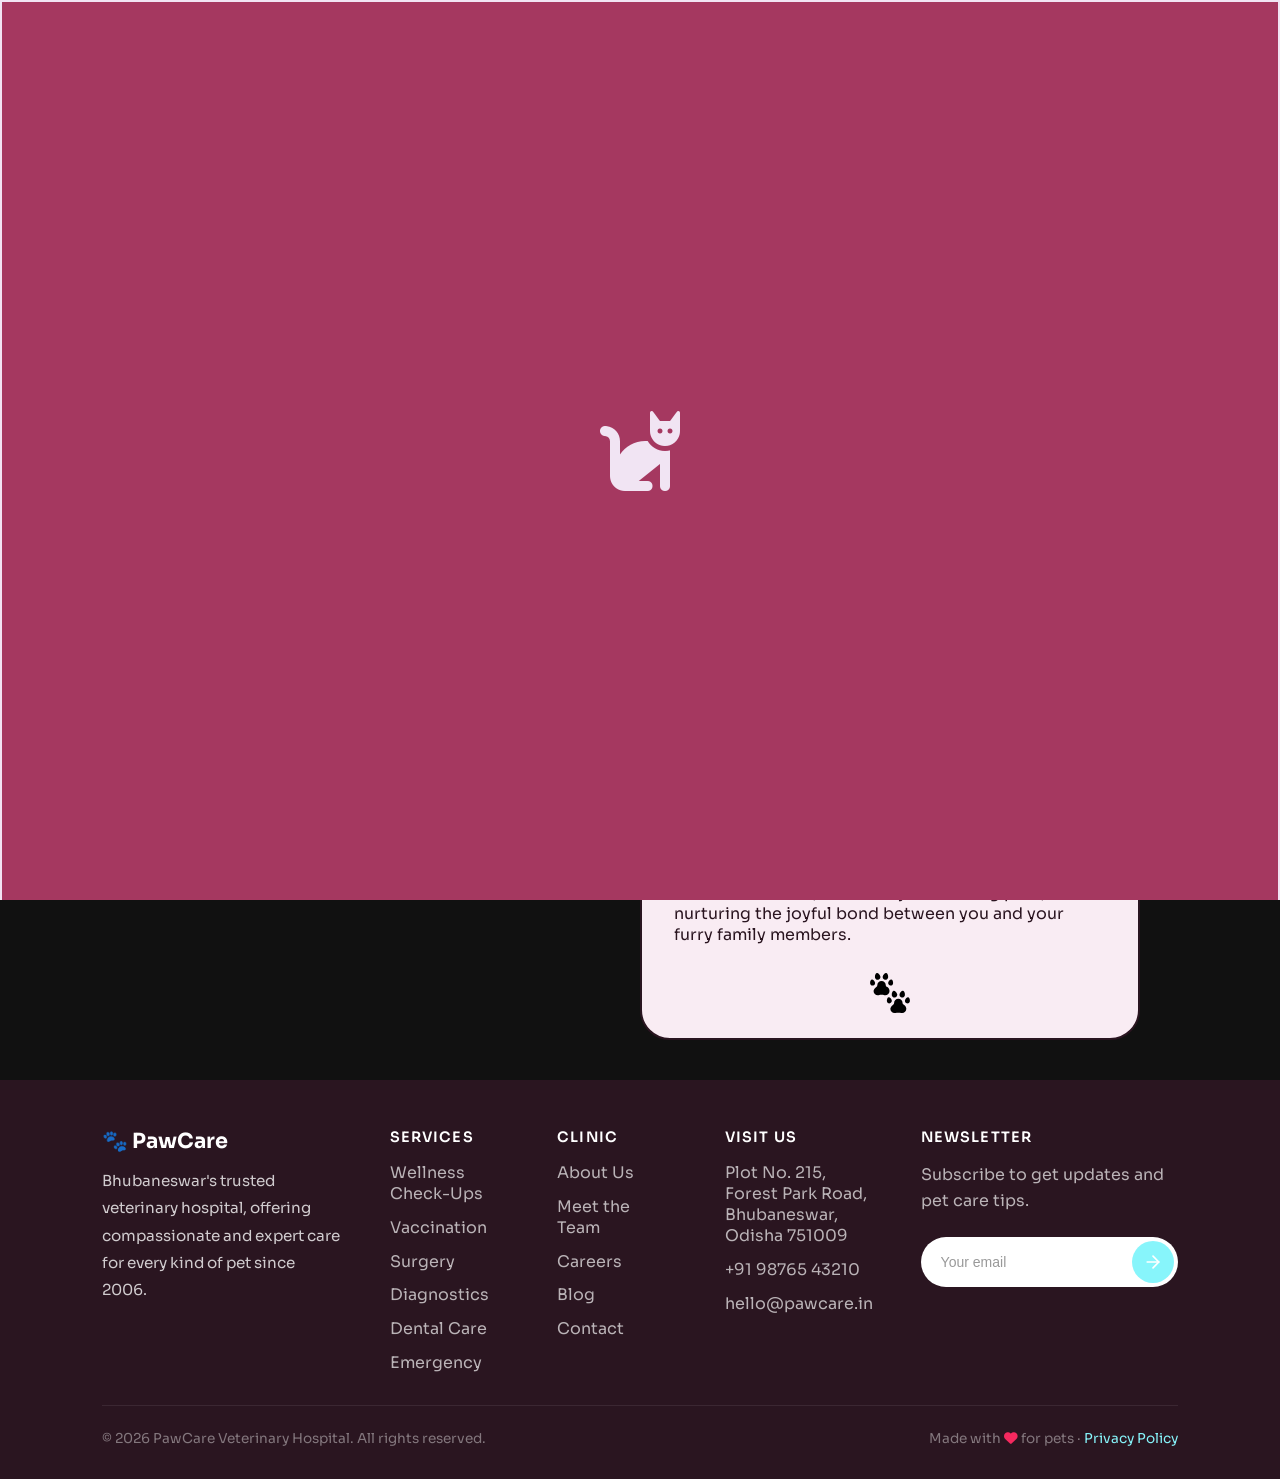
==== about.html @ dc195659 "Merge branch 'main' of https://github.com/Saswatee19/petCare" ====
<!DOCTYPE html>
<html lang="en">
<head>
    <meta charset="UTF-8">
    <meta name="viewport" content="width=device-width, initial-scale=1.0">
    <link rel="preconnect" href="https://fonts.googleapis.com">
    <link rel="icon" href="./images/pawCareLogo2.png">
    <link rel="preconnect" href="https://fonts.gstatic.com" crossorigin>
    <link href="https://fonts.googleapis.com/css2?family=Playwrite+GB+J+Guides:ital@0;1&family=Sora:wght@100..800&display=swap" rel="stylesheet">
    <link rel="stylesheet" href="https://fonts.googleapis.com/css2?family=Material+Symbols+Outlined:opsz,wght,FILL,GRAD@24,400,0,0&icon_names=list_arrow" />
    <link rel="stylesheet" href="https://fonts.googleapis.com/css2?family=Material+Symbols+Outlined:opsz,wght,FILL,GRAD@24,400,0,0&icon_names=close_small" />
    <link rel="stylesheet" href="https://fonts.googleapis.com/css2?family=Material+Symbols+Outlined:opsz,wght,FILL,GRAD@48,400,0,0&icon_names=stethoscope" />
    <link rel="stylesheet" href="https://cdnjs.cloudflare.com/ajax/libs/font-awesome/6.5.1/css/all.min.css">
    
    <title>About Us</title>
    <link rel="stylesheet" href="about.css">
</head>
<body>
    <!-- preloader -->

    <div class="preloader">
       <div class="bird"><i class="fa-solid fa-dove fa-5x fa-beat" style="color: rgb(241, 228, 243)"></i></div>
       <div class="dog"><i class="fa-solid fa-dog fa-5x fa-beat" style="color: rgb(241, 228, 243);"></i></div>
       <div class="cat"><i class="fa-solid fa-cat fa-5x fa-beat" style="color: rgb(241, 228, 243);"></i></div>
    </div>
    
	<div class="all">

		<!-- navbar -->
		 <div class="nav" style="background-color: black;">
           <header class="navbar">
        <a href="index.html" class="logo">
            <?xml version="1.0" encoding="iso-8859-1"?>
            <svg class="logo-icon" height="40px" width="40px" version="1.1" id="Layer_1" xmlns="http://www.w3.org/2000/svg" xmlns:xlink="http://www.w3.org/1999/xlink" 
                viewBox="0 0 512 512" xml:space="preserve">
                <g>
                    <g>
                        <path d="M217.592,177.33c-9.281-4.843-15.688-11.31-15.542-21.778c0-29.971-24.296-54.267-54.267-54.267
                            s-54.267,24.297-54.267,54.267c0.297,10.065-4.255,17.641-12.911,22.785c-20.12,11.958-35.002,41.52-35.002,51.807
                            c0,29.971,24.296,54.267,54.267,54.267c3.697,0,7.307-0.37,10.796-1.074c24.648-4.978,49.649-4.931,74.303,0.015
                            c3.467,0.695,7.054,1.061,10.726,1.061c29.971,0,54.268-24.296,54.268-54.267C249.964,213.29,237.001,187.458,217.592,177.33z"/>
                    </g>
                </g>
                <g>
                    <g>
                        <path d="M209.187,0.451c-18.792-4.414-41.67,24.543-46.084,43.337c-4.415,18.791,7.24,37.605,26.034,42.019
                            c18.792,4.414,37.606-7.241,42.02-26.034C235.571,40.981,227.979,4.866,209.187,0.451z"/>
                    </g>
                </g>
                <g>
                    <g>
                        <path d="M274.937,83.318c-17.01-3.996-37.717,22.216-41.713,39.225c-3.996,17.01,6.555,34.038,23.565,38.034
                            c17.01,3.996,34.038-6.555,38.034-23.565C298.819,120.002,291.947,87.313,274.937,83.318z"/>
                    </g>
                </g>
                <g>
                    <g>
                        <path d="M132.476,43.787c-4.413-18.792-27.291-47.75-46.083-43.336C67.6,4.866,60.008,40.98,64.422,59.772
                            c4.414,18.793,23.228,30.449,42.02,26.035C125.234,81.393,136.89,62.58,132.476,43.787z"/>
                    </g>
                </g>
                <g>
                    <g>
                        <path d="M63.819,122.543c-3.996-17.01-24.702-43.221-41.713-39.225C5.096,87.314-1.775,120.002,2.22,137.013
                            c3.996,17.01,21.024,27.56,38.034,23.565C57.265,156.582,67.814,139.554,63.819,122.543z"/>
                    </g>
                </g>
                <g>
                    <g>
                        <path d="M432.548,404.918c-9.281-4.843-15.688-11.31-15.542-21.778c0-29.971-24.296-54.267-54.267-54.267
                            s-54.267,24.296-54.267,54.267c0.297,10.065-4.255,17.641-12.911,22.785c-20.12,11.958-35.002,41.52-35.002,51.807
                            c0,29.971,24.296,54.267,54.267,54.267c3.697,0,7.307-0.37,10.796-1.074c24.648-4.978,49.649-4.931,74.303,0.015
                            c3.467,0.695,7.054,1.061,10.726,1.061c29.971,0,54.267-24.296,54.267-54.267C464.92,440.878,451.957,415.046,432.548,404.918z"/>
                    </g>
                </g>
                <g>
                    <g>
                        <path d="M424.143,228.039c-18.792-4.414-41.67,24.543-46.084,43.337c-4.414,18.791,7.242,37.605,26.034,42.019
                            c18.792,4.414,37.606-7.241,42.02-26.034C450.527,268.568,442.935,232.453,424.143,228.039z"/>
                    </g>
                </g>
                <g>
                    <g>
                        <path d="M489.893,310.906c-17.01-3.996-37.717,22.216-41.713,39.225c-3.996,17.009,6.555,34.038,23.565,38.034
                            c17.01,3.996,34.038-6.555,38.034-23.565C513.775,347.59,506.903,314.901,489.893,310.906z"/>
                    </g>
                </g>
                <g>
                    <g>
                        <path d="M347.433,271.374c-4.414-18.792-27.291-47.751-46.084-43.336c-18.792,4.415-26.384,40.53-21.97,59.323
                            c4.414,18.792,23.227,30.448,42.02,26.034C340.191,308.979,351.847,290.167,347.433,271.374z"/>
                    </g>
                </g>
                <g>
                    <g>
                        <path d="M278.775,350.131c-3.996-17.01-24.703-43.221-41.713-39.225c-17.01,3.996-23.882,36.684-19.887,53.694
                            c3.995,17.01,21.024,27.56,38.034,23.565C272.221,384.169,282.77,367.141,278.775,350.131z"/>
                    </g>
                </g>
            </svg>
             <div class="logo-text">PawCare</div>

        </a>
           
             
        <div class="navright">
            <a href="index.html" class="del"><span><i class="fa-solid fa-paw fa-flip" style="color: rgb(91, 0, 24);"></i></span>Home</a>
            <a href="services.html" class="del"><span><i class="fa-solid fa-paw fa-flip" style="color: rgb(91, 0, 24);"></i></span>Services</a>
            <a href="about.html" class="del"><span><i class="fa-solid fa-paw fa-flip" style="color: rgb(91, 0, 24);"></i></span>About Us</a>
            <a href="ourvets.html" class="del"><span><i class="fa-solid fa-paw fa-flip" style="color: rgb(91, 0, 24);"></i></span>Our Vets</a>
            <a href="contact.html" class="del"><span><i class="fa-solid fa-paw fa-flip" style="color: rgb(91, 0, 24);"></i></span>Contact Us</a>
        </div>

        <div class="hamburger">

            <div class="hamburger-text">
                <div class="close-icon"><i class="fa-solid fa-xmark" style="color: rgb(33, 2, 2);"></i></div>
                <a href="index" class="side"><i class="fa-solid fa-paw" style="color: rgb(33, 2, 2);"></i> Home</a>
                <div class="side"><i class="fa-solid fa-paw" style="color: rgb(33, 2, 2);"></i> Services</div>
                <a href="about.html" class="side"><i class="fa-solid fa-paw" style="color: rgb(33, 2, 2);"></i> About Us</a>
                <div class="side"><i class="fa-solid fa-paw" style="color: rgb(33, 2, 2);"></i> Our Vets</div>
                <a href="contact.html" class="side"><i class="fa-solid fa-paw" style="color: rgb(33, 2, 2);"></i> Contact Us</a>
            </div>
            
            <div class="hamburger-icon">
                 <i class="fa-solid fa-bars-staggered fa-2x" style="color: rgb(33, 2, 2);"></i>
            </div>
        </div>

		 </div>
      
		<!-- text part - about and grid part -->
     <div class="card">
		<div class="about">
        <h1>About Us</h1>
        <p>Since 2006,<b>PawCare</b> Veterinary Hospital has been Bhubaneswar’s trusted partner in pet wellness, dedicated to delivering compassionate, expert care for every stage of your pet's life. We believe that every tail-wag and purr matters, which is why our team of over 50 expert doctors treats your beloved companions exactly how you would—with infinite patience, love, and professional expertise.</p> <br>
        <p> Having successfully treated more than 1,500 pets across our 10+ state-of-the-art care centers, we offer a comprehensive range of services from routine wellness check-ups and vaccinations to specialized surgery, diagnostics, and emergency care. At PawCare, we aren't just treating pets; we are nurturing the joyful bond between you and your furry family members.</p>
        <div class="logo">
                 <?xml version="1.0" encoding="iso-8859-1"?>
<!-- Uploaded to: SVG Repo, www.svgrepo.com, Generator: SVG Repo Mixer Tools -->
<svg class="logo-icon" height="40px" width="40px" version="1.1" id="Layer_1" xmlns="http://www.w3.org/2000/svg" xmlns:xlink="http://www.w3.org/1999/xlink" 
	 viewBox="0 0 512 512" xml:space="preserve">
<g>
	<g>
		<path d="M217.592,177.33c-9.281-4.843-15.688-11.31-15.542-21.778c0-29.971-24.296-54.267-54.267-54.267
			s-54.267,24.297-54.267,54.267c0.297,10.065-4.255,17.641-12.911,22.785c-20.12,11.958-35.002,41.52-35.002,51.807
			c0,29.971,24.296,54.267,54.267,54.267c3.697,0,7.307-0.37,10.796-1.074c24.648-4.978,49.649-4.931,74.303,0.015
			c3.467,0.695,7.054,1.061,10.726,1.061c29.971,0,54.268-24.296,54.268-54.267C249.964,213.29,237.001,187.458,217.592,177.33z"/>
	</g>
</g>
<g>
	<g>
		<path d="M209.187,0.451c-18.792-4.414-41.67,24.543-46.084,43.337c-4.415,18.791,7.24,37.605,26.034,42.019
			c18.792,4.414,37.606-7.241,42.02-26.034C235.571,40.981,227.979,4.866,209.187,0.451z"/>
	</g>
</g>
<g>
	<g>
		<path d="M274.937,83.318c-17.01-3.996-37.717,22.216-41.713,39.225c-3.996,17.01,6.555,34.038,23.565,38.034
			c17.01,3.996,34.038-6.555,38.034-23.565C298.819,120.002,291.947,87.313,274.937,83.318z"/>
	</g>
</g>
<g>
	<g>
		<path d="M132.476,43.787c-4.413-18.792-27.291-47.75-46.083-43.336C67.6,4.866,60.008,40.98,64.422,59.772
			c4.414,18.793,23.228,30.449,42.02,26.035C125.234,81.393,136.89,62.58,132.476,43.787z"/>
	</g>
</g>
<g>
	<g>
		<path d="M63.819,122.543c-3.996-17.01-24.702-43.221-41.713-39.225C5.096,87.314-1.775,120.002,2.22,137.013
			c3.996,17.01,21.024,27.56,38.034,23.565C57.265,156.582,67.814,139.554,63.819,122.543z"/>
	</g>
</g>
<g>
	<g>
		<path d="M432.548,404.918c-9.281-4.843-15.688-11.31-15.542-21.778c0-29.971-24.296-54.267-54.267-54.267
			s-54.267,24.296-54.267,54.267c0.297,10.065-4.255,17.641-12.911,22.785c-20.12,11.958-35.002,41.52-35.002,51.807
			c0,29.971,24.296,54.267,54.267,54.267c3.697,0,7.307-0.37,10.796-1.074c24.648-4.978,49.649-4.931,74.303,0.015
			c3.467,0.695,7.054,1.061,10.726,1.061c29.971,0,54.267-24.296,54.267-54.267C464.92,440.878,451.957,415.046,432.548,404.918z"/>
	</g>
</g>
<g>
	<g>
		<path d="M424.143,228.039c-18.792-4.414-41.67,24.543-46.084,43.337c-4.414,18.791,7.242,37.605,26.034,42.019
			c18.792,4.414,37.606-7.241,42.02-26.034C450.527,268.568,442.935,232.453,424.143,228.039z"/>
	</g>
</g>
<g>
	<g>
		<path d="M489.893,310.906c-17.01-3.996-37.717,22.216-41.713,39.225c-3.996,17.009,6.555,34.038,23.565,38.034
			c17.01,3.996,34.038-6.555,38.034-23.565C513.775,347.59,506.903,314.901,489.893,310.906z"/>
	</g>
</g>
<g>
	<g>
		<path d="M347.433,271.374c-4.414-18.792-27.291-47.751-46.084-43.336c-18.792,4.415-26.384,40.53-21.97,59.323
			c4.414,18.792,23.227,30.448,42.02,26.034C340.191,308.979,351.847,290.167,347.433,271.374z"/>
	</g>
</g>
<g>
	<g>
		<path d="M278.775,350.131c-3.996-17.01-24.703-43.221-41.713-39.225c-17.01,3.996-23.882,36.684-19.887,53.694
			c3.995,17.01,21.024,27.56,38.034,23.565C272.221,384.169,282.77,367.141,278.775,350.131z"/>
	</g>
</g>
</svg>

            </div>
    </div>
	 </div>
		

    <div class="grid-container">
        <div class="grid-item"><img src="https://encrypted-tbn0.gstatic.com/images?q=tbn:ANd9GcSlwxf-Kb0gik-IFAF2i6Zf_l-bsos48QqzjqKiqGSUmsD19_3lg0eUJig&s=10" alt="Image 1"></div>
        <div class="grid-item"><img src="https://encrypted-tbn0.gstatic.com/images?q=tbn:ANd9GcSEzoB96S3blE276BH3wgVrwX3KOVw5rsVxa4vRmHPYmSGh-A_3EI1c064t&s=10" alt="Image 2"></div>
        <div class="grid-item"><img src="https://encrypted-tbn0.gstatic.com/images?q=tbn:ANd9GcQakfnQV_IwFn7kFNp6Virpm59JkhkEerf5E3Z88-HgorO9OEVnX5Y47PY&s" alt="Image 3"></div>
        <div class="grid-item"><img src="https://encrypted-tbn0.gstatic.com/images?q=tbn:ANd9GcTWj1ajQdBedzuD7MSljkbXgYe-5SQtiVPEO4sRjATkpw&s=10" alt="Image 4"></div>
        <div class="grid-item"><img src="https://encrypted-tbn0.gstatic.com/images?q=tbn:ANd9GcT8y6uRc7333ekMHCSHZwBtJbHwR9xBv-QgXch4GRp1aA&s=10" alt="Image 5"></div>
        <div class="grid-item"><img src="https://images.unsplash.com/photo-1598628461950-268968751a2e?w=600&auto=format&fit=crop&q=60&ixlib=rb-4.1.0&ixid=M3wxMjA3fDB8MHxzZWFyY2h8MTR8fHBldCUyMHRveXN8ZW58MHx8MHx8fDA%3D" alt="Image 6"></div>
        <div class="grid-item"><img src="https://plus.unsplash.com/premium_photo-1661962620229-614e281fe009?w=600&auto=format&fit=crop&q=60&ixlib=rb-4.1.0&ixid=M3wxMjA3fDB8MHxzZWFyY2h8MTN8fHBldCUyMGNhcmV8ZW58MHx8MHx8fDA%3D" alt="Image 7"></div>
        <div class="grid-item"><img src="https://images.unsplash.com/photo-1733783489145-f3d3ee7a9ccf?w=600&auto=format&fit=crop&q=60&ixlib=rb-4.1.0&ixid=M3wxMjA3fDB8MHxzZWFyY2h8MTB8fHZldHxlbnwwfHwwfHx8MA%3D%3D" alt="Image 8"></div>
        <div class="grid-item"><img src="https://images.unsplash.com/photo-1599443015574-be5fe8a05783?w=600&auto=format&fit=crop&q=60&ixlib=rb-4.1.0&ixid=M3wxMjA3fDB8MHxzZWFyY2h8MTR8fHZldHxlbnwwfHwwfHx8MA%3D%3D" alt="Image 1"></div>
        <div class="grid-item"><img src="https://images.unsplash.com/photo-1415369629372-26f2fe60c467?w=600&auto=format&fit=crop&q=60&ixlib=rb-4.1.0&ixid=M3wxMjA3fDB8MHxzZWFyY2h8MjB8fHZldHxlbnwwfHwwfHx8MA%3D%3D" alt="Image 2"></div>
        <div class="grid-item"><img src="https://images.unsplash.com/photo-1551076805-e1869033e561?w=600&auto=format&fit=crop&q=60&ixlib=rb-4.1.0&ixid=M3wxMjA3fDB8MHxzZWFyY2h8M3x8dmV0JTIwY2xpbmljfGVufDB8fDB8fHww" alt="Image 3"></div>
        <div class="grid-item"><img src="https://images.unsplash.com/photo-1580281780460-82d277b0e3f8?w=600&auto=format&fit=crop&q=60&ixlib=rb-4.1.0&ixid=M3wxMjA3fDB8MHxzZWFyY2h8MTB8fHZldCUyMGNsaW5pY3xlbnwwfHwwfHx8MA%3D%3D" alt="Image 4"></div>
        <div class="grid-item"><img src="https://images.unsplash.com/photo-1638202993928-7267aad84c31?w=600&auto=format&fit=crop&q=60&ixlib=rb-4.1.0&ixid=M3wxMjA3fDB8MHxzZWFyY2h8Nnx8Y2xpbmljfGVufDB8fDB8fHww" alt="Image 5"></div>
        <div class="grid-item"><img src="https://images.unsplash.com/photo-1568640347023-a616a30bc3bd?w=600&auto=format&fit=crop&q=60&ixlib=rb-4.1.0&ixid=M3wxMjA3fDB8MHxzZWFyY2h8Mnx8cGV0JTIwZm9vZHxlbnwwfHwwfHx8MA%3D%3D" alt="Image 6"></div>
        <div class="grid-item"><img src="https://plus.unsplash.com/premium_photo-1663012822996-ba7e04f3627a?w=600&auto=format&fit=crop&q=60&ixlib=rb-4.1.0&ixid=M3wxMjA3fDB8MHxzZWFyY2h8MXx8cGV0JTIwZ3Jvb21pbmd8ZW58MHx8MHx8fDA%3D" alt="Image 7"></div>
        <div class="grid-item"><img src="https://images.unsplash.com/photo-1625321171045-1fea4ac688e9?w=600&auto=format&fit=crop&q=60&ixlib=rb-4.1.0&ixid=M3wxMjA3fDB8MHxzZWFyY2h8MTR8fHBldCUyMGdyb29taW5nfGVufDB8fDB8fHww" alt="Image 8"></div>
        <div class="grid-item"><img src="https://plus.unsplash.com/premium_photo-1661580574627-9211124e5c3f?w=600&auto=format&fit=crop&q=60&ixlib=rb-4.1.0&ixid=M3wxMjA3fDB8MHxzZWFyY2h8OXx8bWVkaWNhbCUyMGNsaW5pY3xlbnwwfHwwfHx8MA%3D%3D" alt="Image 1"></div>
        <div class="grid-item"><img src="https://images.unsplash.com/photo-1549297161-14f79605a74c?w=600&auto=format&fit=crop&q=60&ixlib=rb-4.1.0&ixid=M3wxMjA3fDB8MHxzZWFyY2h8Nnx8cGV0JTIwdG95c3xlbnwwfHwwfHx8MA%3D%3D" alt="Image 2"></div>
        <div class="grid-item"><img src="https://media.istockphoto.com/id/1297804383/photo/yorkshire-terrier-with-cucumbers-on-her-eyes-at-grooming-salon-spa.webp?a=1&b=1&s=612x612&w=0&k=20&c=Hju8mStzHAqJ65il-Epq-1AK0br7QaGRe1XjQuTv4PU=" alt="Image 3"></div>
        <div class="grid-item"><img src="https://plus.unsplash.com/premium_photo-1681843126728-04eab730febe?w=600&auto=format&fit=crop&q=60&ixlib=rb-4.1.0&ixid=M3wxMjA3fDB8MHxzZWFyY2h8MTN8fG1lZGljYWwlMjBjbGluaWN8ZW58MHx8MHx8fDA%3D" alt="Image 4"></div>
    </div>
		
	<!--footer-->

    <footer style="background-color: #2a1520;">
        <div class="footer-grid">
            <div class="footer-brand">
                <a href="#" class="footer-logo">🐾 PawCare</a>
                <p>Bhubaneswar's trusted veterinary hospital, offering compassionate and expert care for every kind of pet since 2006.</p>
            </div>
            <div class="footer-col">
                <h4>Services</h4>
                <ul>
                    <li><a href="services.html#wellness">Wellness Check-Ups</a></li>
                    <li><a href="services.html#vaccination">Vaccination</a></li>
                    <li><a href="services.html#surgery">Surgery</a></li>
                    <li><a href="services.html#diagnostics">Diagnostics</a></li>
                    <li><a href="services.html#dental">Dental Care</a></li>
                    <li><a href="services.html#emergency">Emergency</a></li>
                </ul>
            </div>
            <div class="footer-col">
                <h4>Clinic</h4>
                <ul>
                    <li><a href="about.html">About Us</a></li>
                    <li><a href="#">Meet the Team</a></li>
                    <li><a href="#">Careers</a></li>
                    <li><a href="#">Blog</a></li>
                    <li><a href="contact.html">Contact</a></li>
                </ul>
            </div>
            <div class="footer-col">
                <h4>Visit Us</h4>
                <ul>
                    <li><a href="#">Plot No. 215, Forest Park Road, Bhubaneswar, Odisha 751009</a></li>
                    <li><a href="tel:+919876543210">+91 98765 43210</a></li>
                    <li><a href="mailto:hello@pawcare.in">hello@pawcare.in</a></li>
                </ul>
            </div>
            <div class="footer-newsletter">
                <h4>NEWSLETTER</h4>
                <p class="newsletter-desc">Subscribe to get updates and<br>pet care tips.</p>
  
                <form class="newsletter-form" action="#" method="POST">
                    <input type="email" class="newsletter-input" placeholder="Your email" required>
                    <button type="submit" class="newsletter-btn" aria-label="Subscribe">
                        <svg width="20" height="20" viewBox="0 0 24 24" fill="none" stroke="currentColor" stroke-width="2" stroke-linecap="round" stroke-linejoin="round">
                            <line x1="5" y1="12" x2="19" y2="12"></line>
                            <polyline points="12 5 19 12 12 19"></polyline>
                        </svg>
                    </button>
                </form>
            </div>
        </div>
        <div class="footer-bottom">
            <span>© 2026 PawCare Veterinary Hospital. All rights reserved.</span>
            <span>Made with <i class="fa-solid fa-heart fa-beat" style="color: rgb(245, 41, 95);"></i> for pets · <a href="#">Privacy Policy</a></span>
        </div>
    </footer>
	</div>



    
    
 <script src="script.js"></script>
</body>
</html>
---- about.css ----
* {
    box-sizing: border-box;
    margin: 0;
    padding: 0;
  }
        
body, html {
    font-family: "Sora", sans-serif;
    width: 100%;
    height: 100%;
    background-color: #111;
    }
    .preloader{
    position: fixed;
    background-color: #a53860;
    top: 0;
    left: 0;
    right: 0;
    bottom: 0;
    width: 100%;
    z-index: 9999;
}
.bird{
    border-top: 2px solid #f1e4f3;
    border-right: 2px solid #f1e4f3;
    border-left: 2px solid #f1e4f3;
    display: flex;
    justify-content: center;
    align-items: center;
    height: 100vh;
    width: 100%;
    position: absolute;
}
.dog{
    display: flex;
    justify-content: center;
    align-items: center;
    height: 100vh;
    width: 100%;
    position: absolute;
    display: none;
}
.cat{
    border-top: 2px solid #f1e4f3;
    border-right: 2px solid #f1e4f3;
    border-left: 2px solid #f1e4f3;
    display: flex;
    justify-content: center;
    align-items: center;
    height: 100vh;
    width: 100%;
    position: absolute;
    display: none;
}
.preloader-hidden{
    opacity: 0;
    visibility: hidden;
    pointer-events: none;
}


.all{
    display: flex;
    flex-direction: column;
}  

.navbar {
  width: 100%;
  position: fixed;
  top: 0%;
  position: sticky;
  z-index: 1000;
  display: flex;
  justify-content: space-between;
  background-color: #f1e4f3;
  align-items: center;
  padding: 1.5em;
  height: 5em ;
  border-bottom: 1px solid rgba(74, 21, 75, 0.15);
  
}
.logo{
    display: flex;
    gap: 10px;
    justify-content: center;
    align-items: center;
    text-decoration: none;
    color: inherit;
}
.logo-text{
    font-size: 30px;
    transition: transform 0.2s ease;
}
.logo-icon{
    fill: #000000;
    transition: transform 0.4s ease;
    opacity: 1;
    transform: translateY(-20px);
}
.logo:hover .logo-icon{
    fill: #ff5733;
    cursor: pointer;
    transform: translateY(-6px) rotate(-10deg);
}
.logo-text:hover{
    color: #ff5733;
    cursor: pointer;
    transform: translateY(6px) rotate(-5deg);
}

.navright {
  display: flex;
  font-size: 20px;
  gap: 30px;
}
.del{
    display: flex;
    justify-content: center;
    align-items: center;
    color: #2a1520;
    transition: color 0.3s ease;
    text-decoration: none;
    
}
.del span{
  opacity: 0;
  transition: opacity 0.2s ease;
}
.del:hover{
    color: #ff5733;
    cursor: pointer;
    rotate: 2deg;
    font-weight: 900;

}
.del:hover span{
   opacity: 1;
   transition: opacity 0.7s ease;
}
.hamburger {
  display: none;
}
        
.grid-container {
    display: grid;
    grid-template-columns: repeat(auto-fit, minmax(300px, 1fr));
    grid-auto-rows: 200px; 
    width: 100%;
    min-height: 100vh;
    gap: 0px; 
    }

        
.grid-item {
    display: block;
    overflow: hidden;
    position: relative;
    }

.grid-item img {
    width: 100%;
    height: 100%;
    object-fit: cover;
    display: block;
    opacity: 0.5;
    transition: transform 0.3s ease, opacity 0.4s ease-in-out; 
    }

.grid-item:hover img {
    transform: scale(1.08);
    cursor: pointer;
    opacity: 1;
}
.about {
    border-radius: 30px;
    border: 2px solid #2a1520;
    padding: 1em 2em;
    z-index: 999;
    display: flex;
    flex-direction: column;
    align-items: center;
    justify-content: center;
    position: absolute;
    top: 60%;
    left: 50%;
    background-color: #f9ecf3;
    height: 500px;
    width: 500px;
    max-width: 90%; 
    color: #2a1520;
    animation: floatAnimation 3s ease-in-out infinite;
    transition: opacity 0.6s ease-in-out, filter 0.5s ease-in-out;
}
.logo-icon{
    margin-top: 3em;
}


@keyframes floatAnimation {
   0% {
       transform: translate(-50%, -50%);
   }
   50% {
       transform: translate(-50%, calc(-50% - 12px)); 
   }
   100% {
       transform: translate(-50%, -50%);
   }
}

footer {
  background-color: #2a1520 !important;
  padding: 3rem 8vw 2rem;
}

footer *,
.footer-grid,
.footer-brand,
.footer-col,
.footer-bottom,
.footer-col ul,
.footer-col li,
.footer-newsletter,
.newsletter-desc,
.newsletter-form,
.newsletter-input,
.newsletter-btn {
  background: transparent !important;
}

.footer-grid {
  display: grid;
  grid-template-columns: 2fr 1fr 1fr 1fr 1fr;
  gap: 3rem;

  align-items: stretch;
}

.footer-brand,
.footer-col,
.footer-newsletter {
  display: flex;
  flex-direction: column;
  justify-content: flex-start;
}

.footer-logo {
  font-size: 1.3rem;
  font-weight: 700;
  color: #ffffff !important;
  text-decoration: none;
  margin-bottom: 0.8rem;
  display: inline-flex;
  align-items: center;
  gap: 8px;
}

.footer-brand p {
  max-width: 260px;
  line-height: 1.8;
  font-size: 0.95rem;
  color: rgba(255,255,255,0.78) !important;
}

.footer-col h4 {
  color: #ffffff !important;
  font-size: 0.9rem;
  font-weight: 600;
  letter-spacing: 0.08em;
  text-transform: uppercase;
  margin-bottom: 1rem;
}

.footer-col ul {
  list-style: none;
  display: flex;
  flex-direction: column;
  gap: 0.8rem;
}

.footer-col a {
  text-decoration: none;
  color: rgba(255,255,255,0.68) !important;
  transition: color 0.2s ease;
}

.footer-col a:hover {
  color: #87f5fb !important;
}

.footer-newsletter {
  color: #ffffff !important; 
  max-width: 320px;
}

.footer-newsletter h4 {
  color: #ffffff !important;
  font-size: 0.9rem;
  font-weight: 600;
  letter-spacing: 0.08em;
  text-transform: uppercase;
  margin-bottom: 1rem;
}

.newsletter-desc {
  font-size: 1rem;
  line-height: 1.6;
  color: rgba(255,255,255,0.68) !important;
  margin-bottom: 24px;
  max-width: 260px;
}

.newsletter-form {
  display: flex;
  align-items: center;
  background-color: #ffffff !important;
  border-radius: 50px;
  padding: 4px;
}

.newsletter-input {
  flex: 1;
  border: none;
  background: transparent;
  padding: 10px 16px;
  font-size: 14px;
  outline: none;
  color: #333333;
}

.newsletter-input::placeholder {
  color: #999999;
}

.newsletter-btn {
  background-color: #87f5fb !important;
  color: #ffffff;
  border: none;
  border-radius: 50px;
  width: 42px;
  height: 42px;
  display: flex;
  justify-content: center;
  align-items: center;
  cursor: pointer;
  transition: background-color 0.3s ease;
}

.newsletter-btn:hover {
  background-color: #70f0f7 !important;
}

.newsletter-btn svg {
  transition: transform 0.3s ease;
}

.newsletter-btn:hover svg {
  transform: translateX(3px); 
}

.footer-bottom {
  margin-top: 2rem;
  padding-top: 1.5rem;
  border-top: 1px solid rgba(255,255,255,0.08);

  display: flex;
  justify-content: space-between;
  align-items: center;
  flex-wrap: wrap;
  gap: 1rem;
}

.footer-bottom span {
  color: rgba(255,255,255,0.42) !important;
  font-size: 0.85rem;
}

.footer-bottom a {
  color: #87f5fb !important;
  text-decoration: none;
  transition: opacity 0.2s ease;
}

.footer-bottom a:hover {
  opacity: 0.8;
}


@media (max-width: 480px) {
    .all{
        position: relative;
        display: flex;
        flex-direction: column;
    }
    .navright {
    display: none;
  }
  .navbar .logo-icon {
    transform: translateY(0) !important;
    margin-top: 0 !important;
  }
  .navbar .logo {
    display: inline-flex;
    align-items: center; 
  }

  .hamburger {
    display: flex;
    position: fixed;
    right: 20px; 
    top: 1.5em;
    z-index: 1001;
    cursor: pointer;
  }
  .close-icon{
    margin-right: 90%;
  }
  .hamburger-text {
    z-index: 1003;
    position: fixed;
    top: 0;
    right: -100dvw; 
    width: 100dvw;
    height: 100dvh;
    background-color: #f1e4f3;
    display: flex;
    flex-direction: column;
    gap: 2.5rem;
    justify-content: flex-start;
    padding: 2em 1.5em;
    font-size: x-large;
    box-shadow: -2px 0 5px rgba(243, 4, 4, 0.1);
    transition: right 0.3s ease-in-out;
    box-sizing: border-box;
    /*added the following lines to fix the issue of the hamburger menu not appearing on top of the about card*/
    transform: translateZ(1000px);
    -webkit-transform: translateZ(1000px);
    
  }
  .hamburger-text a.side{
    text-decoration: none;
    color: inherit;
  }
  .side{
    gap: 5em;
    border-bottom: 0.5px solid #1a111a;
  }
  .side:hover{
    color: #ff5733;
    font-weight: 700;
  }
  .hamburger-text.open{
    right: 0;
  }
  .hamburger-icon.fade_out{
    display: none;
  }
  .card.fade_out, .card.fade_out .about{
    opacity: 0 !important;
    visibility: hidden !important;
    pointer-events: none !important;
    transition: opacity 0.3s ease-in;
    display: none !important;
  }
  .text-wrapper{
    width: 100%;
    height: auto;
    font-size: 2.5rem;
  }
  .swap-link{
    font-size: 2.5rem;
  }
  
  .main{
    display: flex;
    flex-direction: column;
    width: 100%;
    padding: 2em 1.5em;
    margin-left: 0;
  }
  .mainright img{
    display: none;
  }
  .pet-card {
    position: static;
    top: auto;
    bottom: auto;
    left: auto;
    right: auto;
    margin: 1.5em auto; 
    max-width: 100%;    
    opacity: 1;
}
  .footer-info{
    position: static;
    top: auto;
    bottom: auto;
    left: auto;
    right: auto;
    margin: 0 auto 20px;
    display: grid;
    grid-template-columns: repeat(2, 1fr);
    gap: 15px;
    width: 100%;
    padding: 10px 16px;
    max-width: 100%;
    box-sizing: border-box;
   }
   .info-box{
    position: static;
    top: auto;
    left: auto;
    display: flex;
    flex-direction: column;
    align-items: center;
    text-align: center;
    margin-left: 0;
  }
  .info-text{
    font-size: medium;
  }

    .grid-container {
        position: relative ;
        grid-template-columns: repeat(auto-fit, minmax(100px, 1fr));
        grid-auto-rows: 120px; 
        min-height: auto;
    }

    .about {
        z-index: 10 !important; /*made changes here too originally the value was 1000*/
        position: absolute;
        top: 20%;
        left: 50%;
        width: 88%;
        height: auto;
        max-height: 85vh;
        overflow-y: auto;
        overflow-x: hidden; 
        justify-content: flex-start;
        padding: 1.25em;
        border-radius: 20px;
    }

    .about h1 {
        font-size: 24px;
        margin-bottom: 8px;
    }

    .about p {
        font-size: 11px;
        line-height: 1.4;
    }

    footer {
        z-index: 1001;
    padding: 48px 24px 32px;
  }
  .footer-grid {
    grid-template-columns: 1fr;
    gap: 32px;
  }
  .footer-brand p,
  .newsletter-desc {
    max-width: 100%;
  }
  .footer-newsletter {
    max-width: 100%;
  }
  .newsletter-form {
    width: 100%;
  }
  .footer-bottom {
    flex-direction: column;
    align-items: flex-start;
    gap: 12px;
  }
}
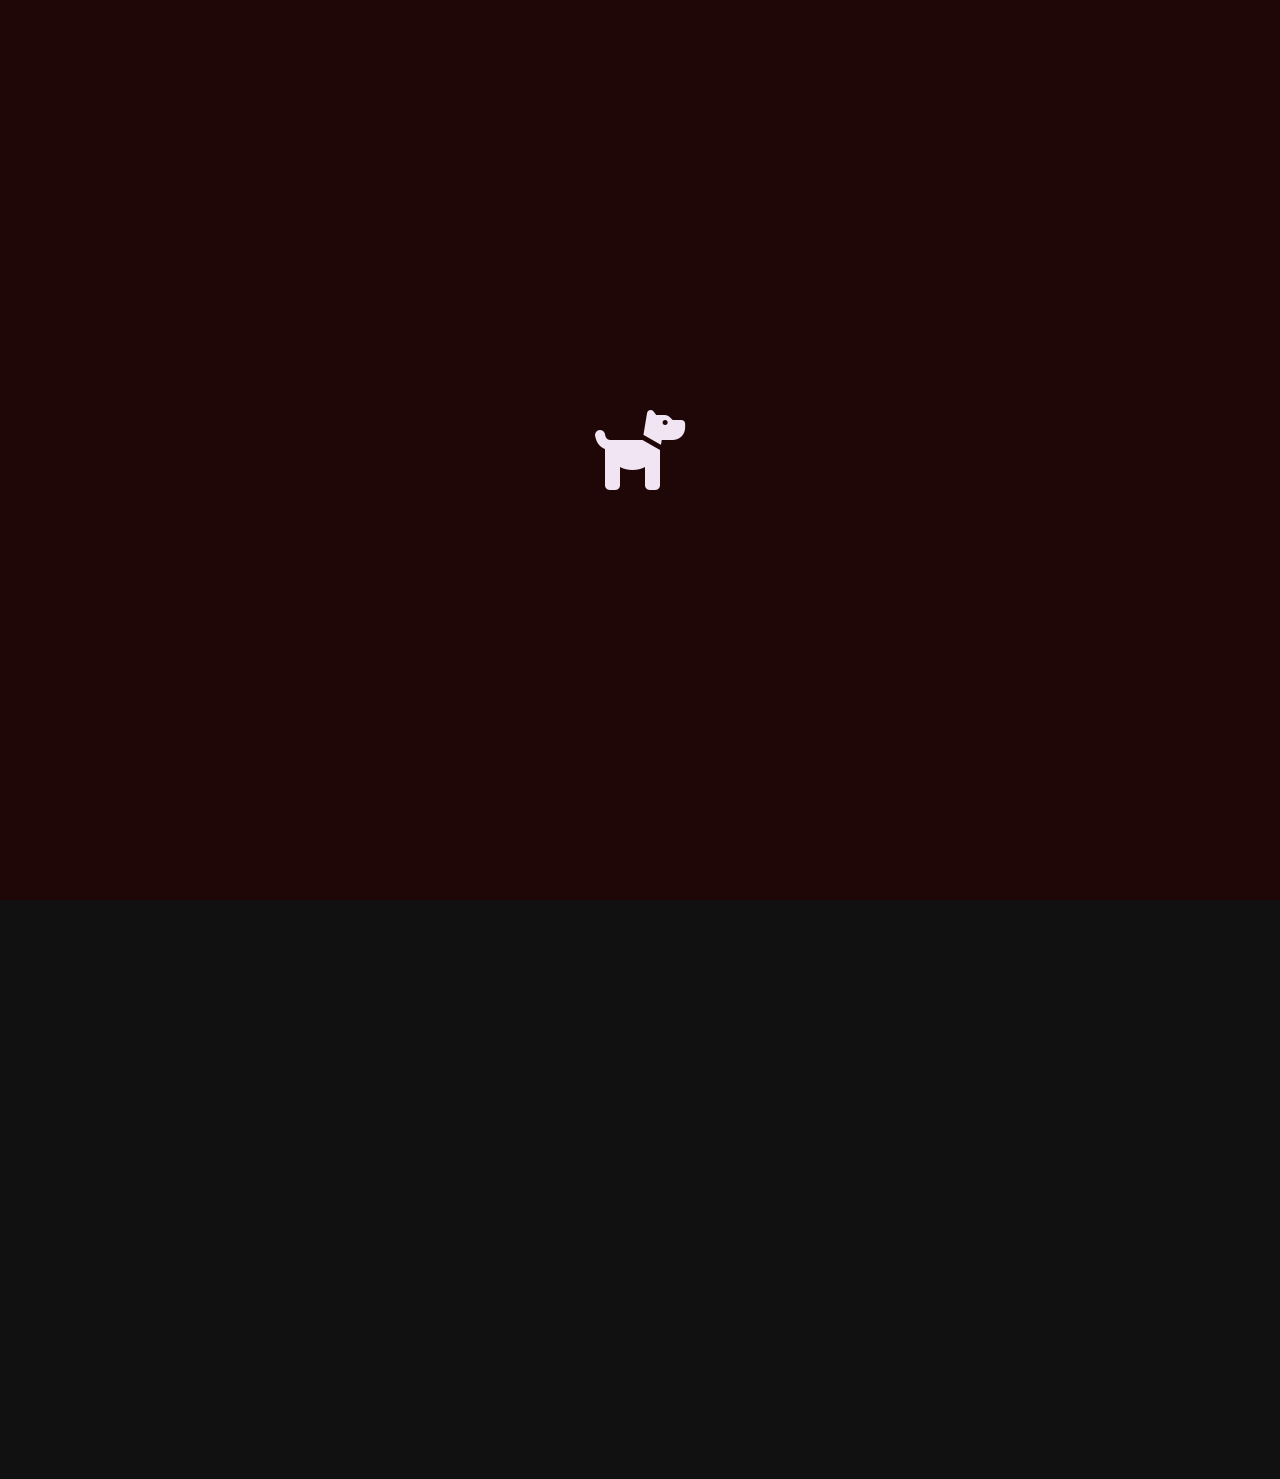
==== commit 85d80d5a: "added aos to services, ourvets, about page" ====
--- a/about.html
+++ b/about.html
@@ -5,6 +5,7 @@
     <meta name="viewport" content="width=device-width, initial-scale=1.0">
     <link rel="preconnect" href="https://fonts.googleapis.com">
     <link rel="icon" href="./images/pawCareLogo2.png">
+    <link href="https://unpkg.com/aos@2.3.1/dist/aos.css" rel="stylesheet">
     <link rel="preconnect" href="https://fonts.gstatic.com" crossorigin>
     <link href="https://fonts.googleapis.com/css2?family=Playwrite+GB+J+Guides:ital@0;1&family=Sora:wght@100..800&display=swap" rel="stylesheet">
     <link rel="stylesheet" href="https://fonts.googleapis.com/css2?family=Material+Symbols+Outlined:opsz,wght,FILL,GRAD@24,400,0,0&icon_names=list_arrow" />
@@ -116,9 +117,9 @@
             <div class="hamburger-text">
                 <div class="close-icon"><i class="fa-solid fa-xmark" style="color: rgb(33, 2, 2);"></i></div>
                 <a href="index" class="side"><i class="fa-solid fa-paw" style="color: rgb(33, 2, 2);"></i> Home</a>
-                <div class="side"><i class="fa-solid fa-paw" style="color: rgb(33, 2, 2);"></i> Services</div>
+                <a href="services.html" class="side"><i class="fa-solid fa-paw" style="color: rgb(33, 2, 2);"></i> Services</a>
                 <a href="about.html" class="side"><i class="fa-solid fa-paw" style="color: rgb(33, 2, 2);"></i> About Us</a>
-                <div class="side"><i class="fa-solid fa-paw" style="color: rgb(33, 2, 2);"></i> Our Vets</div>
+                <a href="ourvets.html" class="side"><i class="fa-solid fa-paw" style="color: rgb(33, 2, 2);"></i> Our Vets</a>
                 <a href="contact.html" class="side"><i class="fa-solid fa-paw" style="color: rgb(33, 2, 2);"></i> Contact Us</a>
             </div>
             
@@ -131,7 +132,7 @@
       
 		<!-- text part - about and grid part -->
      <div class="card">
-		<div class="about">
+		<div data-aos="zoom-in" data-aos-duration="1000" class="about">
         <h1>About Us</h1>
         <p>Since 2006,<b>PawCare</b> Veterinary Hospital has been Bhubaneswar’s trusted partner in pet wellness, dedicated to delivering compassionate, expert care for every stage of your pet's life. We believe that every tail-wag and purr matters, which is why our team of over 50 expert doctors treats your beloved companions exactly how you would—with infinite patience, love, and professional expertise.</p> <br>
         <p> Having successfully treated more than 1,500 pets across our 10+ state-of-the-art care centers, we offer a comprehensive range of services from routine wellness check-ups and vaccinations to specialized surgery, diagnostics, and emergency care. At PawCare, we aren't just treating pets; we are nurturing the joyful bond between you and your furry family members.</p>
@@ -236,7 +237,7 @@
 		
 	<!--footer-->
 
-    <footer style="background-color: #2a1520;">
+    <footer data-aos="flip-up" data-aos-duration="1200"  style="background-color: #2a1520;">
         <div class="footer-grid">
             <div class="footer-brand">
                 <a href="#" class="footer-logo">🐾 PawCare</a>
@@ -296,7 +297,8 @@
 
 
     
-    
- <script src="script.js"></script>
+  <script src="https://unpkg.com/aos@2.3.1/dist/aos.js"></script>
+
+  <script src="script.js"></script>
 </body>
 </html>
--- a/about.css
+++ b/about.css
@@ -13,7 +13,7 @@
     }
     .preloader{
     position: fixed;
-    background-color: #a53860;
+    background-color: #1f0707;
     top: 0;
     left: 0;
     right: 0;
@@ -80,6 +80,9 @@
   border-bottom: 1px solid rgba(74, 21, 75, 0.15);
   
 }
+.navright span{
+  margin-right: 0.2em;
+}
 .logo{
     display: flex;
     gap: 10px;
@@ -101,7 +104,7 @@
 .logo:hover .logo-icon{
     fill: #ff5733;
     cursor: pointer;
-    transform: translateY(-6px) rotate(-10deg);
+    transform: translateY(-6px) rotate(15deg);
 }
 .logo-text:hover{
     color: #ff5733;
@@ -162,6 +165,7 @@
     width: 100%;
     height: 100%;
     object-fit: cover;
+    object-position: center;
     display: block;
     opacity: 0.5;
     transition: transform 0.3s ease, opacity 0.4s ease-in-out; 
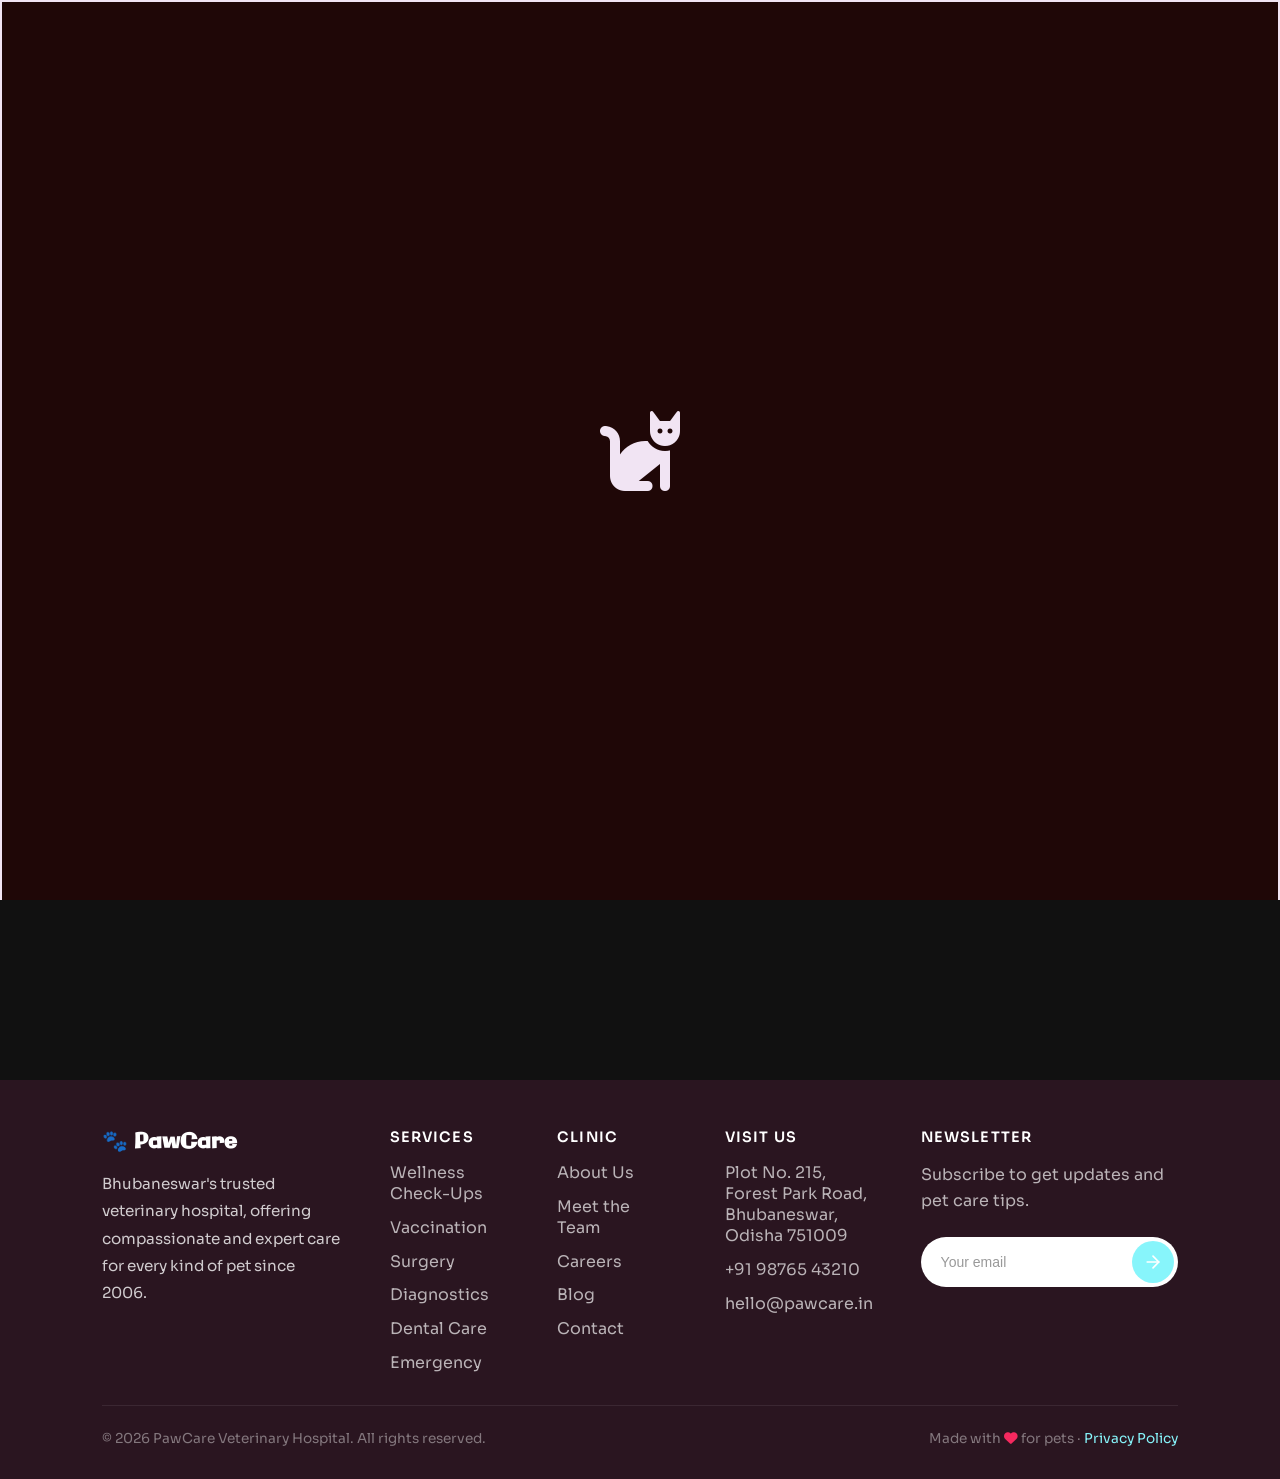
==== commit 385567ed: "removed aos from footer for all pages preloader bg changed for all pages" ====
--- a/about.html
+++ b/about.html
@@ -7,7 +7,7 @@
     <link rel="icon" href="./images/pawCareLogo2.png">
     <link href="https://unpkg.com/aos@2.3.1/dist/aos.css" rel="stylesheet">
     <link rel="preconnect" href="https://fonts.gstatic.com" crossorigin>
-    <link href="https://fonts.googleapis.com/css2?family=Playwrite+GB+J+Guides:ital@0;1&family=Sora:wght@100..800&display=swap" rel="stylesheet">
+    <link href="https://fonts.googleapis.com/css2?family=Calistoga&family=Galindo&family=Sora:wght@100..800&display=swap" rel="stylesheet">
     <link rel="stylesheet" href="https://fonts.googleapis.com/css2?family=Material+Symbols+Outlined:opsz,wght,FILL,GRAD@24,400,0,0&icon_names=list_arrow" />
     <link rel="stylesheet" href="https://fonts.googleapis.com/css2?family=Material+Symbols+Outlined:opsz,wght,FILL,GRAD@24,400,0,0&icon_names=close_small" />
     <link rel="stylesheet" href="https://fonts.googleapis.com/css2?family=Material+Symbols+Outlined:opsz,wght,FILL,GRAD@48,400,0,0&icon_names=stethoscope" />
@@ -237,7 +237,7 @@
 		
 	<!--footer-->
 
-    <footer data-aos="flip-up" data-aos-duration="1200"  style="background-color: #2a1520;">
+    <footer style="background-color: #2a1520;">
         <div class="footer-grid">
             <div class="footer-brand">
                 <a href="#" class="footer-logo">🐾 PawCare</a>
--- a/about.css
+++ b/about.css
@@ -11,6 +11,17 @@
     height: 100%;
     background-color: #111;
     }
+
+    :root {
+  --font-l: "Galindo", sans-serif;
+  --font-m: "Calistoga", sans-serif;
+  --font-s: "Sora", sans-serif;
+
+  /* font weights */
+  --wt-l:700;
+  --wt-m:500;
+  --wt-s:400;
+}
     .preloader{
     position: fixed;
     background-color: #1f0707;
@@ -21,6 +32,7 @@
     width: 100%;
     z-index: 9999;
 }
+
 .bird{
     border-top: 2px solid #f1e4f3;
     border-right: 2px solid #f1e4f3;
@@ -92,6 +104,7 @@
     color: inherit;
 }
 .logo-text{
+    font-family: var(--font-l);
     font-size: 30px;
     transition: transform 0.2s ease;
 }
@@ -196,6 +209,10 @@
     animation: floatAnimation 3s ease-in-out infinite;
     transition: opacity 0.6s ease-in-out, filter 0.5s ease-in-out;
 }
+.about h1{
+  font-family: var(--font-l);
+  font-weight: var(--wt-m);
+}
 .logo-icon{
     margin-top: 3em;
 }
@@ -250,6 +267,7 @@
 }
 
 .footer-logo {
+  font-family: var(--font-l);
   font-size: 1.3rem;
   font-weight: 700;
   color: #ffffff !important;
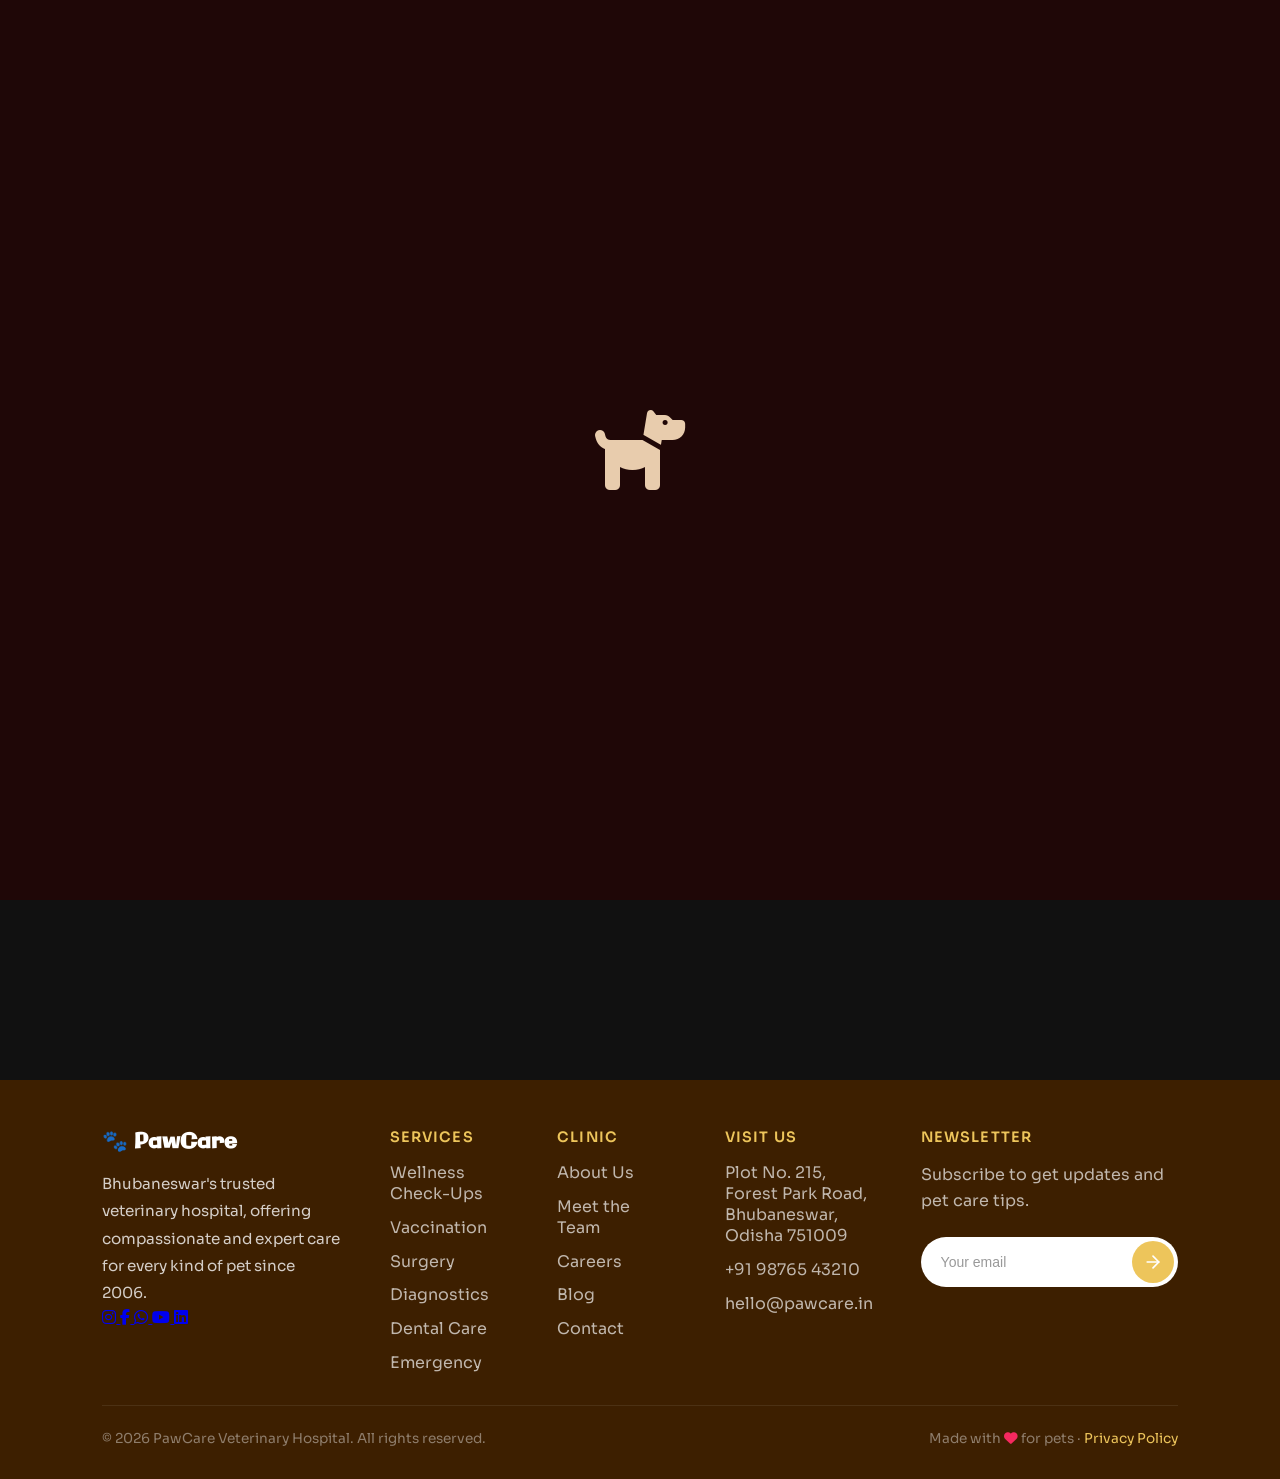
==== commit 8a751e50: "preloader color set according to theme" ====
--- a/about.html
+++ b/about.html
@@ -20,9 +20,9 @@
     <!-- preloader -->
 
     <div class="preloader">
-       <div class="bird"><i class="fa-solid fa-dove fa-5x fa-beat" style="color: rgb(241, 228, 243)"></i></div>
-       <div class="dog"><i class="fa-solid fa-dog fa-5x fa-beat" style="color: rgb(241, 228, 243);"></i></div>
-       <div class="cat"><i class="fa-solid fa-cat fa-5x fa-beat" style="color: rgb(241, 228, 243);"></i></div>
+       <div class="bird"><i class="fa-solid fa-dove fa-5x fa-beat" style="color: rgb(232, 204, 173)"></i></div>
+       <div class="dog"><i class="fa-solid fa-dog fa-5x fa-beat" style="color: rgb(232, 204, 173);"></i></div>
+       <div class="cat"><i class="fa-solid fa-cat fa-5x fa-beat" style="color: rgb(232, 204, 173);"></i></div>
     </div>
     
 	<div class="all">
@@ -237,11 +237,38 @@
 		
 	<!--footer-->
 
-    <footer style="background-color: #2a1520;">
+    <footer>
         <div class="footer-grid">
             <div class="footer-brand">
                 <a href="#" class="footer-logo">🐾 PawCare</a>
-                <p>Bhubaneswar's trusted veterinary hospital, offering compassionate and expert care for every kind of pet since 2006.</p>
+
+                <p>
+                    Bhubaneswar's trusted veterinary hospital,
+                    offering compassionate and expert care
+                    for every kind of pet since 2006.
+                </p>
+
+                <div class="footer-social">
+                    <a href="#" aria-label="Instagram">
+                        <i class="fa-brands fa-instagram"></i>
+                    </a>
+
+                    <a href="#" aria-label="Facebook">
+                        <i class="fa-brands fa-facebook-f"></i>
+                    </a>
+
+                    <a href="#" aria-label="WhatsApp">
+                        <i class="fa-brands fa-whatsapp"></i>
+                    </a>
+
+                    <a href="#" aria-label="YouTube">
+                        <i class="fa-brands fa-youtube"></i>
+                    </a>
+
+                    <a href="#" aria-label="LinkedIn">
+                        <i class="fa-brands fa-linkedin"></i>
+                    </a>
+                </div>
             </div>
             <div class="footer-col">
                 <h4>Services</h4>
@@ -291,9 +318,8 @@
             <span>© 2026 PawCare Veterinary Hospital. All rights reserved.</span>
             <span>Made with <i class="fa-solid fa-heart fa-beat" style="color: rgb(245, 41, 95);"></i> for pets · <a href="#">Privacy Policy</a></span>
         </div>
+	</div>
     </footer>
-	</div>
-
 
 
     
--- a/about.css
+++ b/about.css
@@ -21,6 +21,12 @@
   --wt-l:700;
   --wt-m:500;
   --wt-s:400;
+
+  --bg-color: #e8ccad;
+  --bg-white: #faf4ec;
+  --bg-blue: #08f6f6;
+  --bg-orange: #ff5733;
+  --bg-text-color: #3d1f00;
 }
     .preloader{
     position: fixed;
@@ -34,9 +40,7 @@
 }
 
 .bird{
-    border-top: 2px solid #f1e4f3;
-    border-right: 2px solid #f1e4f3;
-    border-left: 2px solid #f1e4f3;
+    
     display: flex;
     justify-content: center;
     align-items: center;
@@ -54,9 +58,6 @@
     display: none;
 }
 .cat{
-    border-top: 2px solid #f1e4f3;
-    border-right: 2px solid #f1e4f3;
-    border-left: 2px solid #f1e4f3;
     display: flex;
     justify-content: center;
     align-items: center;
@@ -79,13 +80,12 @@
 
 .navbar {
   width: 100%;
-  position: fixed;
+  position: sticky;
   top: 0%;
-  position: sticky;
   z-index: 1000;
   display: flex;
   justify-content: space-between;
-  background-color: #f1e4f3;
+  background-color: #faf4ec;
   align-items: center;
   padding: 1.5em;
   height: 5em ;
@@ -105,19 +105,20 @@
 }
 .logo-text{
     font-family: var(--font-l);
+    color: var(--bg-text-color);
     font-size: 30px;
     transition: transform 0.2s ease;
 }
 .logo-icon{
-    fill: #000000;
+    fill: #3d1f00;
     transition: transform 0.4s ease;
     opacity: 1;
-    transform: translateY(-20px);
+   /* transform: translateY(-20px);*/
 }
 .logo:hover .logo-icon{
     fill: #ff5733;
     cursor: pointer;
-    transform: translateY(-6px) rotate(15deg);
+    transform: translateY(-6px) rotate(-10deg)/*rotate(15deg)*/;
 }
 .logo-text:hover{
     color: #ff5733;
@@ -134,6 +135,7 @@
     display: flex;
     justify-content: center;
     align-items: center;
+    font-size: medium;
     color: #2a1520;
     transition: color 0.3s ease;
     text-decoration: none;
@@ -201,22 +203,31 @@
     position: absolute;
     top: 60%;
     left: 50%;
-    background-color: #f9ecf3;
+    background-color: #faf4ec;
     height: 500px;
     width: 500px;
     max-width: 90%; 
-    color: #2a1520;
+    color: #3d1f00;
     animation: floatAnimation 3s ease-in-out infinite;
     transition: opacity 0.6s ease-in-out, filter 0.5s ease-in-out;
 }
 .about h1{
   font-family: var(--font-l);
   font-weight: var(--wt-m);
-}
-.logo-icon{
+  padding: 0.5em;
+}
+/*.logo-icon{
     margin-top: 3em;
-}
-
+}*/
+
+.about .logo-icon {
+    margin-top: 15px; 
+    transform-origin: left bottom; 
+}
+
+.about .logo:hover .logo-icon {
+    transform: translateY(-6px) rotate(-15deg); 
+}
 
 @keyframes floatAnimation {
    0% {
@@ -231,7 +242,7 @@
 }
 
 footer {
-  background-color: #2a1520 !important;
+  background-color: #3d1f00 !important;
   padding: 3rem 8vw 2rem;
 }
 
@@ -286,7 +297,7 @@
 }
 
 .footer-col h4 {
-  color: #ffffff !important;
+  color: #edc55b !important;
   font-size: 0.9rem;
   font-weight: 600;
   letter-spacing: 0.08em;
@@ -317,7 +328,7 @@
 }
 
 .footer-newsletter h4 {
-  color: #ffffff !important;
+  color: #edc55b !important;
   font-size: 0.9rem;
   font-weight: 600;
   letter-spacing: 0.08em;
@@ -356,7 +367,7 @@
 }
 
 .newsletter-btn {
-  background-color: #87f5fb !important;
+  background-color: #edc55b !important;
   color: #ffffff;
   border: none;
   border-radius: 50px;
@@ -399,7 +410,7 @@
 }
 
 .footer-bottom a {
-  color: #87f5fb !important;
+  color: #edc55b !important;
   text-decoration: none;
   transition: opacity 0.2s ease;
 }
@@ -409,7 +420,7 @@
 }
 
 
-@media (max-width: 480px) {
+@media (max-width: 500px) {
     .all{
         position: relative;
         display: flex;
@@ -419,17 +430,22 @@
     display: none;
   }
   .navbar .logo-icon {
-    transform: translateY(0) !important;
+    /*transform: translateY(0) !important;*/
     margin-top: 0 !important;
   }
   .navbar .logo {
     display: inline-flex;
     align-items: center; 
   }
+  .navbar .logo:hover .logo-icon,
+  .navbar .logo:active .logo-icon {
+      fill: #ff5733 !important;
+      transform: translateY(-6px) rotate(-10deg) !important;
+  }
 
   .hamburger {
     display: flex;
-    position: fixed;
+    position: absolute;
     right: 20px; 
     top: 1.5em;
     z-index: 1001;
@@ -440,12 +456,12 @@
   }
   .hamburger-text {
     z-index: 1003;
-    position: fixed;
+    position: fixed ;
     top: 0;
     right: -100dvw; 
     width: 100dvw;
     height: 100dvh;
-    background-color: #f1e4f3;
+    background-color: var(--bg-color);
     display: flex;
     flex-direction: column;
     gap: 2.5rem;
@@ -575,6 +591,7 @@
         line-height: 1.4;
     }
 
+
     footer {
         z-index: 1001;
     padding: 48px 24px 32px;
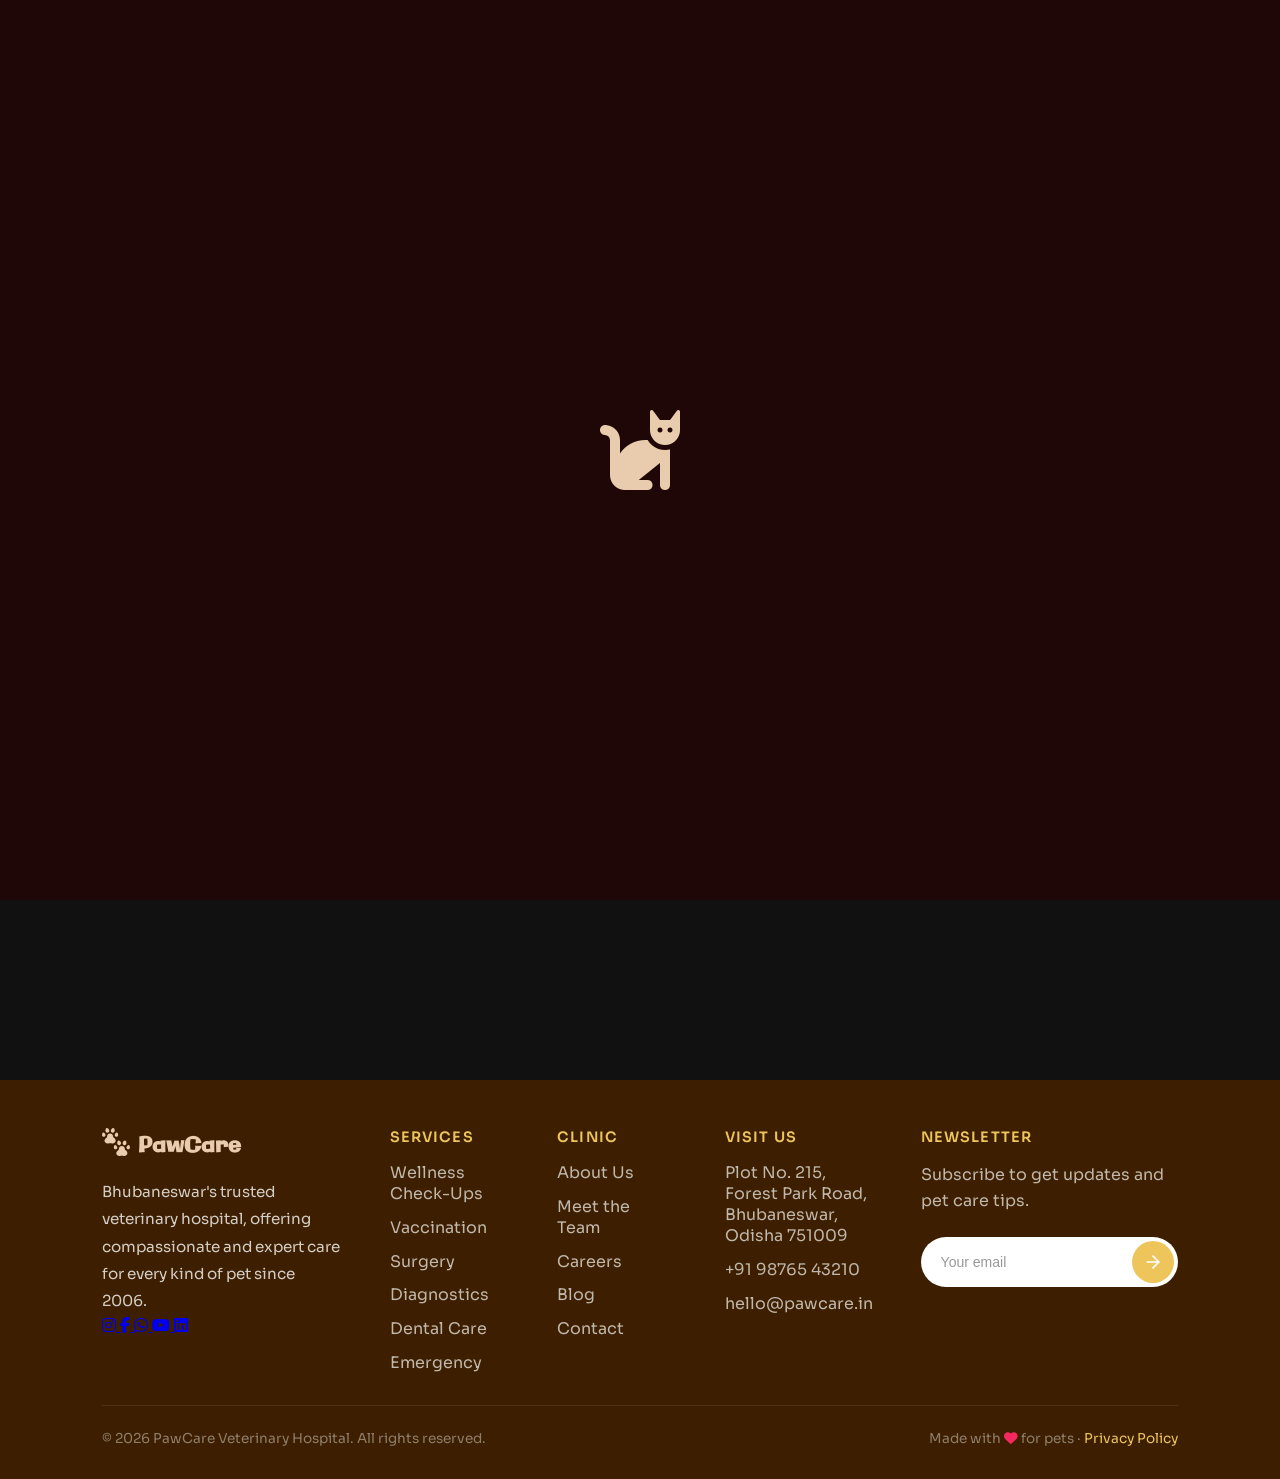
==== commit 2a8f9fdf: "footer logo icons changed to svg" ====
--- a/about.html
+++ b/about.html
@@ -240,7 +240,74 @@
     <footer>
         <div class="footer-grid">
             <div class="footer-brand">
-                <a href="#" class="footer-logo">🐾 PawCare</a>
+                <a href="#" class="footer-logo"><span><?xml version="1.0" encoding="iso-8859-1"?><!-- Uploaded to: SVG Repo, www.svgrepo.com, Generator: SVG Repo Mixer Tools -->
+<svg class="paws" height="28px" fill="#e8ccad" width="28px" version="1.1" id="Layer_1" xmlns="http://www.w3.org/2000/svg" xmlns:xlink="http://www.w3.org/1999/xlink" 
+	 viewBox="0 0 512 512" xml:space="preserve">
+<g>
+	<g>
+		<path d="M217.592,177.33c-9.281-4.843-15.688-11.31-15.542-21.778c0-29.971-24.296-54.267-54.267-54.267
+			s-54.267,24.297-54.267,54.267c0.297,10.065-4.255,17.641-12.911,22.785c-20.12,11.958-35.002,41.52-35.002,51.807
+			c0,29.971,24.296,54.267,54.267,54.267c3.697,0,7.307-0.37,10.796-1.074c24.648-4.978,49.649-4.931,74.303,0.015
+			c3.467,0.695,7.054,1.061,10.726,1.061c29.971,0,54.268-24.296,54.268-54.267C249.964,213.29,237.001,187.458,217.592,177.33z"/>
+	</g>
+</g>
+<g>
+	<g>
+		<path d="M209.187,0.451c-18.792-4.414-41.67,24.543-46.084,43.337c-4.415,18.791,7.24,37.605,26.034,42.019
+			c18.792,4.414,37.606-7.241,42.02-26.034C235.571,40.981,227.979,4.866,209.187,0.451z"/>
+	</g>
+</g>
+<g>
+	<g>
+		<path d="M274.937,83.318c-17.01-3.996-37.717,22.216-41.713,39.225c-3.996,17.01,6.555,34.038,23.565,38.034
+			c17.01,3.996,34.038-6.555,38.034-23.565C298.819,120.002,291.947,87.313,274.937,83.318z"/>
+	</g>
+</g>
+<g>
+	<g>
+		<path d="M132.476,43.787c-4.413-18.792-27.291-47.75-46.083-43.336C67.6,4.866,60.008,40.98,64.422,59.772
+			c4.414,18.793,23.228,30.449,42.02,26.035C125.234,81.393,136.89,62.58,132.476,43.787z"/>
+	</g>
+</g>
+<g>
+	<g>
+		<path d="M63.819,122.543c-3.996-17.01-24.702-43.221-41.713-39.225C5.096,87.314-1.775,120.002,2.22,137.013
+			c3.996,17.01,21.024,27.56,38.034,23.565C57.265,156.582,67.814,139.554,63.819,122.543z"/>
+	</g>
+</g>
+<g>
+	<g>
+		<path d="M432.548,404.918c-9.281-4.843-15.688-11.31-15.542-21.778c0-29.971-24.296-54.267-54.267-54.267
+			s-54.267,24.296-54.267,54.267c0.297,10.065-4.255,17.641-12.911,22.785c-20.12,11.958-35.002,41.52-35.002,51.807
+			c0,29.971,24.296,54.267,54.267,54.267c3.697,0,7.307-0.37,10.796-1.074c24.648-4.978,49.649-4.931,74.303,0.015
+			c3.467,0.695,7.054,1.061,10.726,1.061c29.971,0,54.267-24.296,54.267-54.267C464.92,440.878,451.957,415.046,432.548,404.918z"/>
+	</g>
+</g>
+<g>
+	<g>
+		<path d="M424.143,228.039c-18.792-4.414-41.67,24.543-46.084,43.337c-4.414,18.791,7.242,37.605,26.034,42.019
+			c18.792,4.414,37.606-7.241,42.02-26.034C450.527,268.568,442.935,232.453,424.143,228.039z"/>
+	</g>
+</g>
+<g>
+	<g>
+		<path d="M489.893,310.906c-17.01-3.996-37.717,22.216-41.713,39.225c-3.996,17.009,6.555,34.038,23.565,38.034
+			c17.01,3.996,34.038-6.555,38.034-23.565C513.775,347.59,506.903,314.901,489.893,310.906z"/>
+	</g>
+</g>
+<g>
+	<g>
+		<path d="M347.433,271.374c-4.414-18.792-27.291-47.751-46.084-43.336c-18.792,4.415-26.384,40.53-21.97,59.323
+			c4.414,18.792,23.227,30.448,42.02,26.034C340.191,308.979,351.847,290.167,347.433,271.374z"/>
+	</g>
+</g>
+<g>
+	<g>
+		<path d="M278.775,350.131c-3.996-17.01-24.703-43.221-41.713-39.225c-17.01,3.996-23.882,36.684-19.887,53.694
+			c3.995,17.01,21.024,27.56,38.034,23.565C272.221,384.169,282.77,367.141,278.775,350.131z"/>
+	</g>
+</g>
+</svg></span><span style="color: #e8ccad;">PawCare</span></a>
 
                 <p>
                     Bhubaneswar's trusted veterinary hospital,
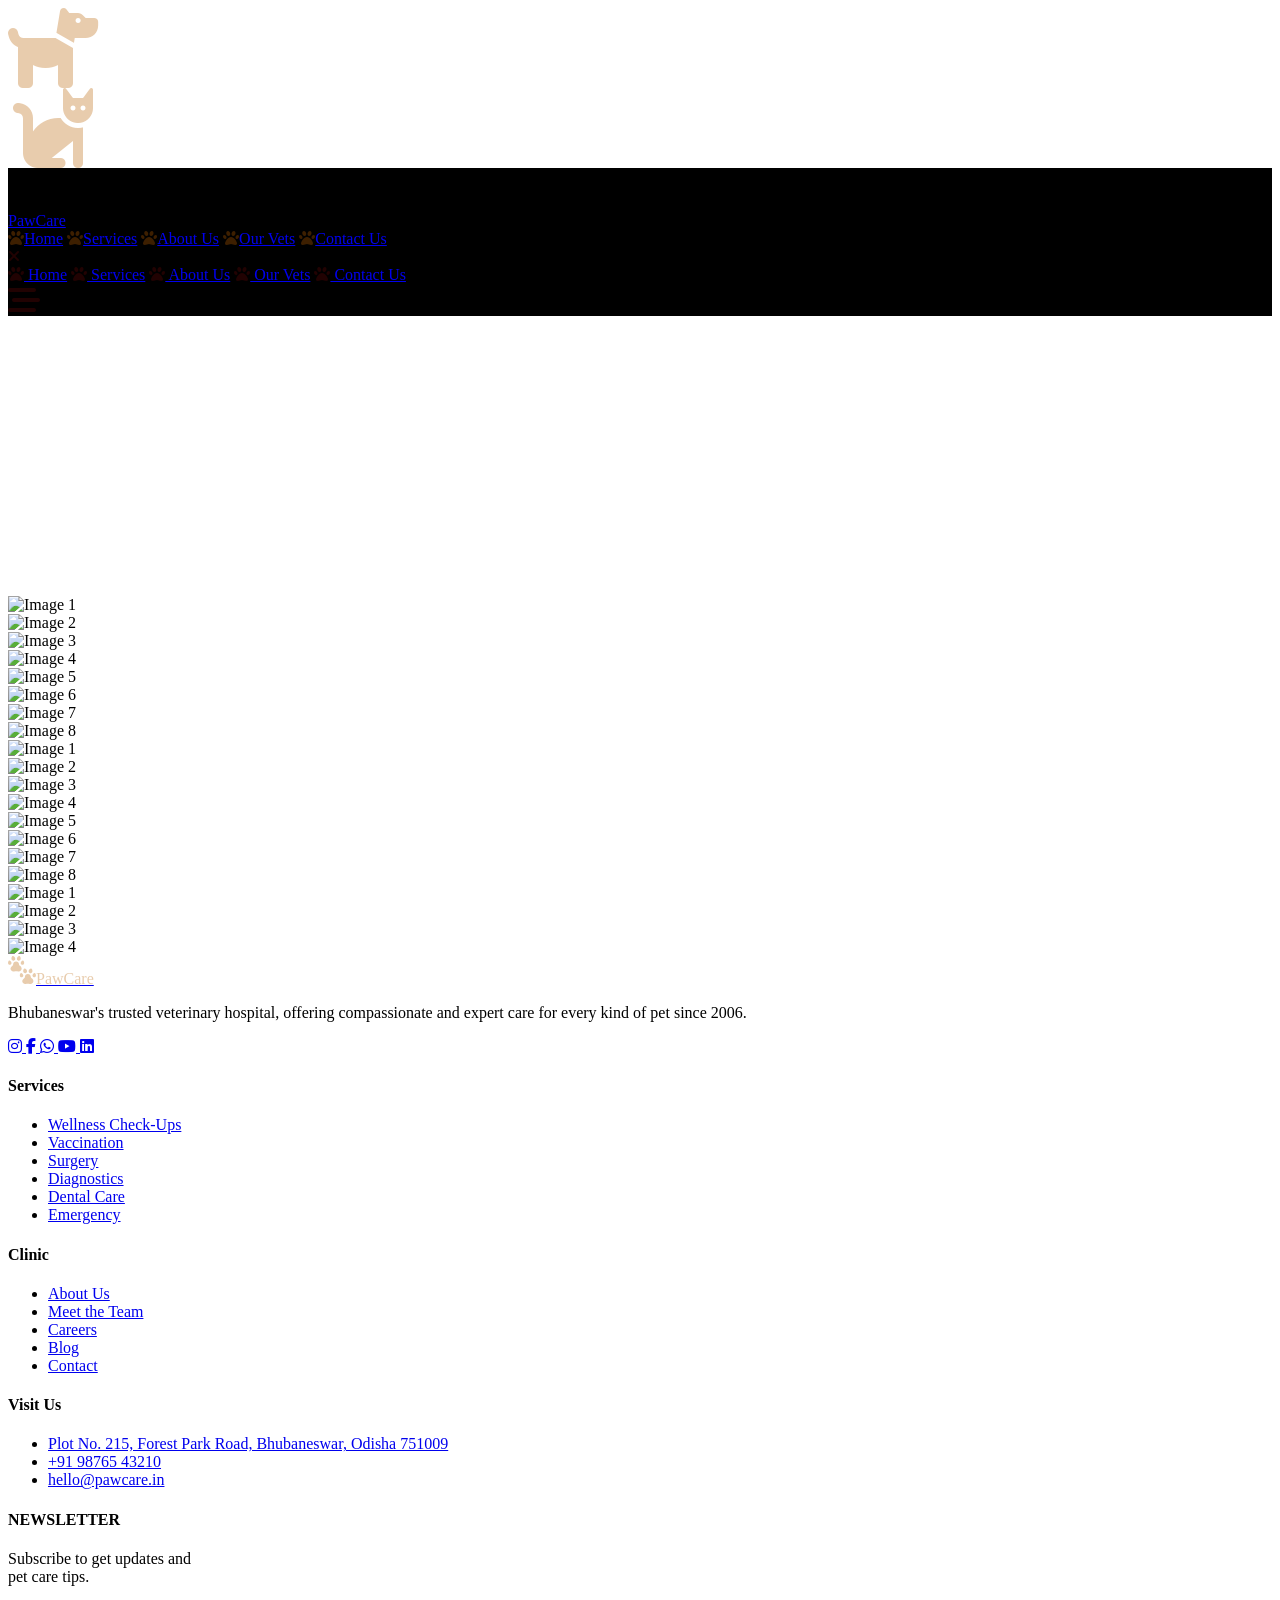
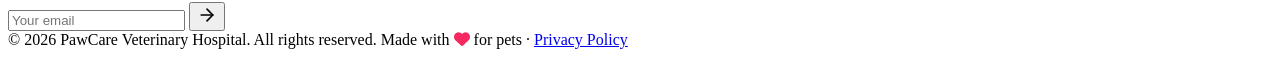
==== commit 6d5ea22b: "service cards updation" ====
--- a/about.html
+++ b/about.html
@@ -105,11 +105,11 @@
            
              
         <div class="navright">
-            <a href="index.html" class="del"><span><i class="fa-solid fa-paw fa-flip" style="color: rgb(91, 0, 24);"></i></span>Home</a>
-            <a href="services.html" class="del"><span><i class="fa-solid fa-paw fa-flip" style="color: rgb(91, 0, 24);"></i></span>Services</a>
-            <a href="about.html" class="del"><span><i class="fa-solid fa-paw fa-flip" style="color: rgb(91, 0, 24);"></i></span>About Us</a>
-            <a href="ourvets.html" class="del"><span><i class="fa-solid fa-paw fa-flip" style="color: rgb(91, 0, 24);"></i></span>Our Vets</a>
-            <a href="contact.html" class="del"><span><i class="fa-solid fa-paw fa-flip" style="color: rgb(91, 0, 24);"></i></span>Contact Us</a>
+            <a href="index.html" class="del"><span><i class="fa-solid fa-paw fa-flip" style="color: rgb(61, 31, 0);"></i></span>Home</a>
+            <a href="services.html" class="del"><span><i class="fa-solid fa-paw fa-flip" style="color: rgb(61, 31, 0);"></i></span>Services</a>
+            <a href="about.html" class="del"><span><i class="fa-solid fa-paw fa-flip" style="color: rgb(61, 31, 0);"></i></span>About Us</a>
+            <a href="ourvets.html" class="del"><span><i class="fa-solid fa-paw fa-flip" style="color: rgb(61, 31, 0);"></i></span>Our Vets</a>
+            <a href="contact.html" class="del"><span><i class="fa-solid fa-paw fa-flip" style="color: rgb(61, 31, 0);"></i></span>Contact Us</a>
         </div>
 
         <div class="hamburger">
@@ -134,8 +134,8 @@
      <div class="card">
 		<div data-aos="zoom-in" data-aos-duration="1000" class="about">
         <h1>About Us</h1>
-        <p>Since 2006,<b>PawCare</b> Veterinary Hospital has been Bhubaneswar’s trusted partner in pet wellness, dedicated to delivering compassionate, expert care for every stage of your pet's life. We believe that every tail-wag and purr matters, which is why our team of over 50 expert doctors treats your beloved companions exactly how you would—with infinite patience, love, and professional expertise.</p> <br>
-        <p> Having successfully treated more than 1,500 pets across our 10+ state-of-the-art care centers, we offer a comprehensive range of services from routine wellness check-ups and vaccinations to specialized surgery, diagnostics, and emergency care. At PawCare, we aren't just treating pets; we are nurturing the joyful bond between you and your furry family members.</p>
+        <p>Since, over 50 years,<b>PawCare</b> Veterinary Hospital has been Bhubaneswar’s trusted partner in pet wellness, dedicated to delivering compassionate, expert care for every stage of your pet's life. We believe that every tail-wag and purr matters, which is why our team of over 120 expert doctors treats your beloved companions exactly how you would—with infinite patience, love, and professional expertise.</p> <br>
+        <p> Having successfully treated more than 900 pets across our 90+ state-of-the-art care centers, we offer a comprehensive range of services from routine wellness check-ups and vaccinations to specialized surgery, diagnostics, and emergency care. At PawCare, we aren't just treating pets; we are nurturing the joyful bond between you and your furry family members.</p>
         <div class="logo">
                  <?xml version="1.0" encoding="iso-8859-1"?>
 <!-- Uploaded to: SVG Repo, www.svgrepo.com, Generator: SVG Repo Mixer Tools -->
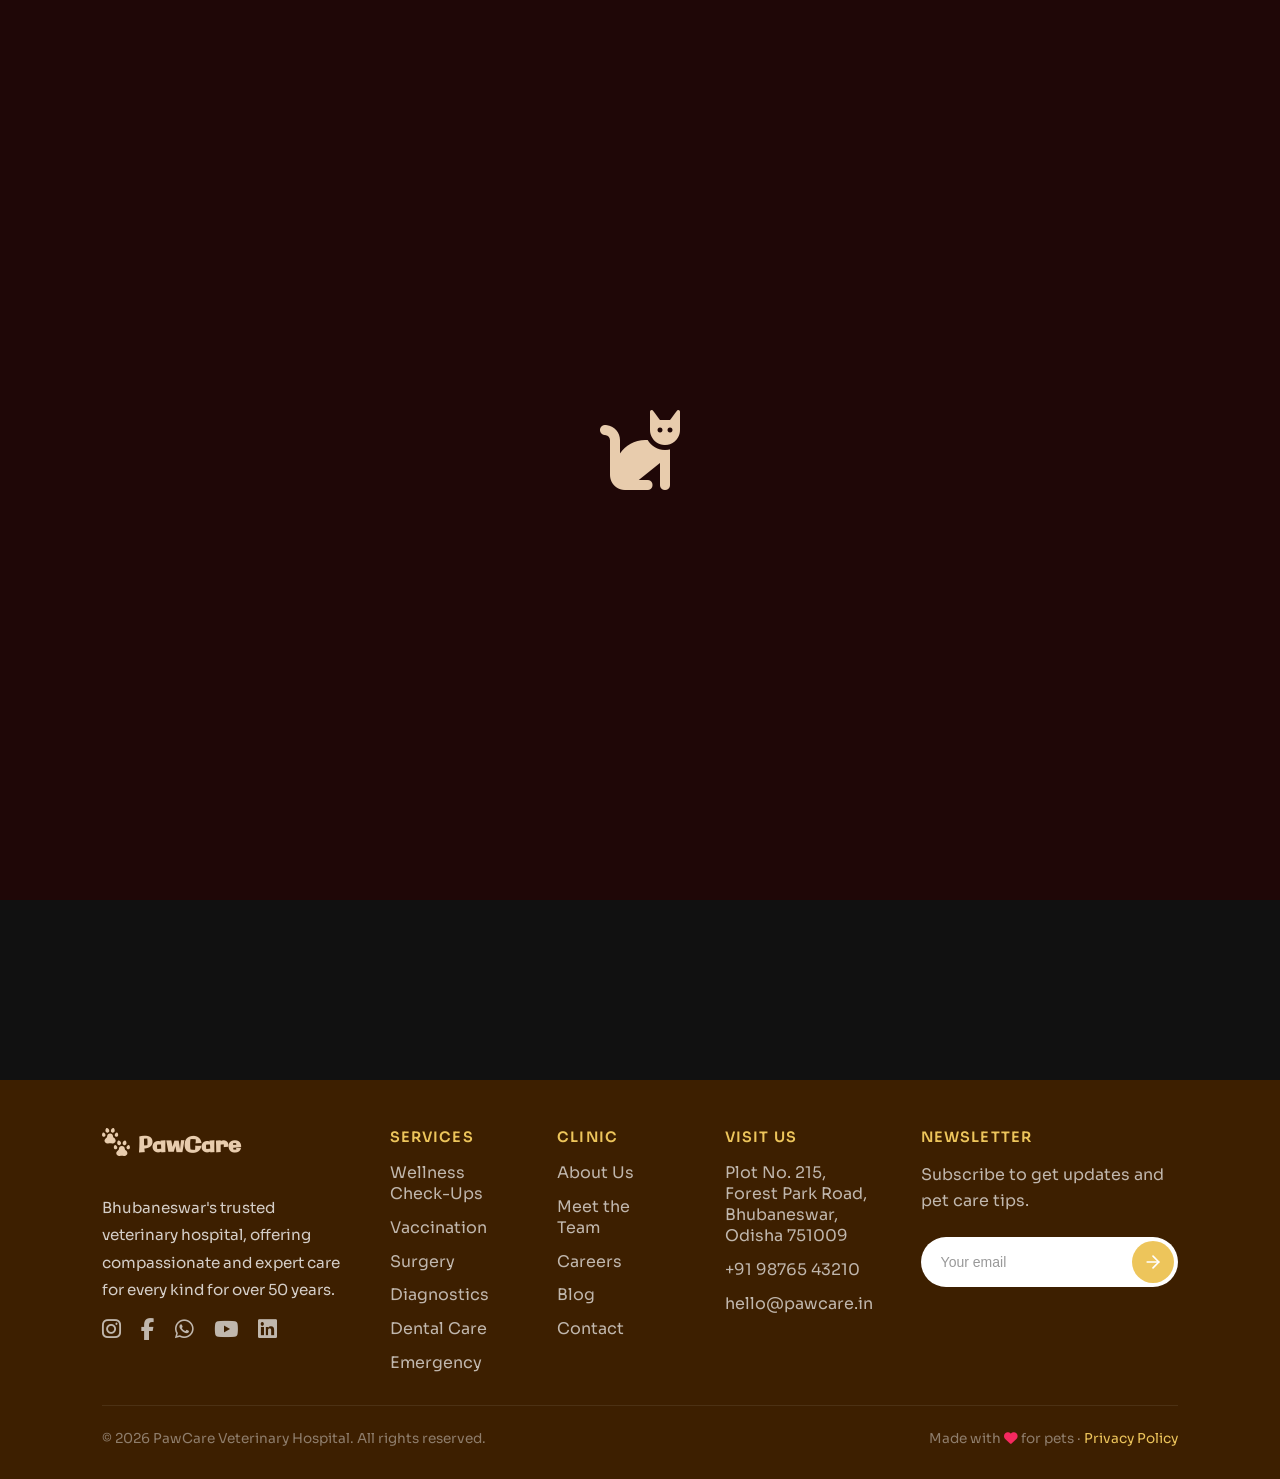
==== commit 056d4287: "fix message in footer" ====
--- a/about.html
+++ b/about.html
@@ -312,7 +312,7 @@
                 <p>
                     Bhubaneswar's trusted veterinary hospital,
                     offering compassionate and expert care
-                    for every kind of pet since 2006.
+                    for every kind for over 50 years.
                 </p>
 
                 <div class="footer-social">
--- a/about.css
+++ b/about.css
@@ -0,0 +1,632 @@
+
+* {
+    box-sizing: border-box;
+    margin: 0;
+    padding: 0;
+  }
+        
+body, html {
+    font-family: "Sora", sans-serif;
+    width: 100%;
+    height: 100%;
+    background-color: #111;
+    }
+
+    :root {
+  --font-l: "Galindo", sans-serif;
+  --font-m: "Calistoga", sans-serif;
+  --font-s: "Sora", sans-serif;
+
+  /* font weights */
+  --wt-l:700;
+  --wt-m:500;
+  --wt-s:400;
+
+  --bg-color: #e8ccad;
+  --bg-white: #faf4ec;
+  --bg-blue: #08f6f6;
+  --bg-orange: #ff5733;
+  --bg-text-color: #3d1f00;
+}
+    .preloader{
+    position: fixed;
+    background-color: #1f0707;
+    top: 0;
+    left: 0;
+    right: 0;
+    bottom: 0;
+    width: 100%;
+    z-index: 9999;
+}
+
+.bird{
+    
+    display: flex;
+    justify-content: center;
+    align-items: center;
+    height: 100vh;
+    width: 100%;
+    position: absolute;
+}
+.dog{
+    display: flex;
+    justify-content: center;
+    align-items: center;
+    height: 100vh;
+    width: 100%;
+    position: absolute;
+    display: none;
+}
+.cat{
+    display: flex;
+    justify-content: center;
+    align-items: center;
+    height: 100vh;
+    width: 100%;
+    position: absolute;
+    display: none;
+}
+.preloader-hidden{
+    opacity: 0;
+    visibility: hidden;
+    pointer-events: none;
+}
+
+
+.all{
+    display: flex;
+    flex-direction: column;
+}  
+
+.navbar {
+  width: 100%;
+  position: sticky;
+  top: 0%;
+  z-index: 1000;
+  display: flex;
+  justify-content: space-between;
+  background-color: #faf4ec;
+  align-items: center;
+  padding: 1.5em;
+  height: 5em ;
+  border-bottom: 1px solid rgba(74, 21, 75, 0.15);
+  
+}
+.navright span{
+  margin-right: 0.2em;
+}
+.logo{
+    display: flex;
+    gap: 10px;
+    justify-content: center;
+    align-items: center;
+    text-decoration: none;
+    color: inherit;
+}
+.logo-text{
+    font-family: var(--font-l);
+    color: var(--bg-text-color);
+    font-size: 30px;
+    transition: transform 0.2s ease;
+}
+.logo-icon{
+    fill: #3d1f00;
+    transition: transform 0.4s ease;
+    opacity: 1;
+   /* transform: translateY(-20px);*/
+}
+.logo:hover .logo-icon{
+    fill: #ff5733;
+    cursor: pointer;
+    transform: translateY(-6px) rotate(-10deg)/*rotate(15deg)*/;
+}
+.logo-text:hover{
+    color: #ff5733;
+    cursor: pointer;
+    transform: translateY(6px) rotate(-5deg);
+}
+
+.navright {
+  display: flex;
+  font-size: 20px;
+  gap: 30px;
+}
+.del{
+    display: flex;
+    justify-content: center;
+    align-items: center;
+    font-size: medium;
+    color: #2a1520;
+    transition: color 0.3s ease;
+    text-decoration: none;
+    
+}
+.del span{
+  opacity: 0;
+  transition: opacity 0.2s ease;
+}
+.del:hover{
+    color: #ff5733;
+    cursor: pointer;
+    rotate: 2deg;
+    font-weight: 900;
+
+}
+.del:hover span{
+   opacity: 1;
+   transition: opacity 0.7s ease;
+}
+.hamburger {
+  display: none;
+}
+        
+.grid-container {
+    display: grid;
+    grid-template-columns: repeat(auto-fit, minmax(300px, 1fr));
+    grid-auto-rows: 200px; 
+    width: 100%;
+    min-height: 100vh;
+    gap: 0px; 
+    }
+
+        
+.grid-item {
+    display: block;
+    overflow: hidden;
+    position: relative;
+    }
+
+.grid-item img {
+    width: 100%;
+    height: 100%;
+    object-fit: cover;
+    object-position: center;
+    display: block;
+    opacity: 0.5;
+    transition: transform 0.3s ease, opacity 0.4s ease-in-out; 
+    }
+
+.grid-item:hover img {
+    transform: scale(1.08);
+    cursor: pointer;
+    opacity: 1;
+}
+.about {
+    border-radius: 30px;
+    border: 2px solid #2a1520;
+    padding: 1em 2em;
+    z-index: 999;
+    display: flex;
+    flex-direction: column;
+    align-items: center;
+    justify-content: center;
+    position: absolute;
+    top: 60%;
+    left: 50%;
+    background-color: #faf4ec;
+    height: 500px;
+    width: 500px;
+    max-width: 90%; 
+    color: #3d1f00;
+    animation: floatAnimation 3s ease-in-out infinite;
+    transition: opacity 0.6s ease-in-out, filter 0.5s ease-in-out;
+}
+.about h1{
+  font-family: var(--font-l);
+  font-weight: var(--wt-m);
+  padding: 0.5em;
+}
+/*.logo-icon{
+    margin-top: 3em;
+}*/
+
+.about .logo-icon {
+    margin-top: 15px; 
+    transform-origin: left bottom; 
+}
+
+.about .logo:hover .logo-icon {
+    transform: translateY(-6px) rotate(-15deg); 
+}
+
+@keyframes floatAnimation {
+   0% {
+       transform: translate(-50%, -50%);
+   }
+   50% {
+       transform: translate(-50%, calc(-50% - 12px)); 
+   }
+   100% {
+       transform: translate(-50%, -50%);
+   }
+}
+
+footer {
+  background-color: #3d1f00 ;
+  padding: 3rem 8vw 2rem;
+}
+
+
+.footer-grid {
+  display: grid;
+  grid-template-columns: 2fr 1fr 1fr 1fr 1fr;
+  gap: 3rem;
+
+  align-items: stretch;
+}
+
+.footer-brand,
+.footer-col,
+.footer-newsletter {
+  display: flex;
+  flex-direction: column;
+  justify-content: flex-start;
+}
+
+.footer-brand {
+  gap: 1rem;
+}
+
+.footer-logo {
+  font-family: var(--font-l);
+  font-size: 1.3rem;
+  font-weight: 700;
+  color: #ffffff ;
+  text-decoration: none;
+  margin-bottom: 0.8rem;
+  display: inline-flex;
+  align-items: center;
+  gap: 8px;
+}
+
+.footer-brand p {
+  max-width: 260px;
+  line-height: 1.8;
+  font-size: 0.95rem;
+  color: rgba(255,255,255,0.78) ;
+  margin: 0;
+}
+
+.footer-social{
+    display:flex;
+    gap:20px;
+    margin-top:0;
+}
+
+.footer-social a{
+    color:rgba(255,255,255,0.68);
+    text-decoration:none;
+    font-size:1.35rem;
+    transition:color .2s ease;
+}
+
+.footer-social a:hover{
+    color:#76C4EB;
+}
+
+.footer-social a i{
+    display:block;
+}
+
+.footer-col h4 {
+  color: #edc55b ;
+  font-size: 0.9rem;
+  font-weight: 600;
+  letter-spacing: 0.08em;
+  text-transform: uppercase;
+  margin-bottom: 1rem;
+}
+
+.footer-col ul {
+  list-style: none;
+  display: flex;
+  flex-direction: column;
+  gap: 0.8rem;
+}
+
+.footer-col a {
+  text-decoration: none;
+  color: rgba(255,255,255,0.68) ;
+  transition: color 0.2s ease;
+}
+
+.footer-col a:hover {
+  color: #76C4EB ;
+}
+
+.footer-newsletter {
+  color: #ffffff ; 
+  max-width: 320px;
+}
+
+.footer-newsletter h4 {
+  color: #edc55b ;
+  font-size: 0.9rem;
+  font-weight: 600;
+  letter-spacing: 0.08em;
+  text-transform: uppercase;
+  margin-bottom: 1rem;
+}
+
+.newsletter-desc {
+  font-size: 1rem;
+  line-height: 1.6;
+  color: rgba(255,255,255,0.68) ;
+  margin-bottom: 24px;
+  max-width: 260px;
+  margin: 0 0 24px;
+  line-height: 1.6;
+}
+
+.newsletter-form {
+  display: flex;
+  align-items: center;
+  background-color: #ffffff ;
+  border-radius: 50px;
+  padding: 4px;
+}
+
+.newsletter-input {
+  flex: 1;
+  border: none;
+  background: transparent;
+  padding: 10px 16px;
+  font-size: 14px;
+  outline: none;
+  color: #333333;
+}
+
+.newsletter-input::placeholder {
+  color: #999999;
+}
+
+.newsletter-btn {
+  background-color: #edc55b ;
+  color: #ffffff;
+  border: none;
+  border-radius: 50px;
+  width: 42px;
+  height: 42px;
+  display: flex;
+  justify-content: center;
+  align-items: center;
+  cursor: pointer;
+  transition: background-color 0.3s ease;
+}
+
+.newsletter-btn:hover {
+  background-color: #d7b044 ;
+}
+
+.newsletter-btn svg {
+  transition: transform 0.3s ease;
+}
+
+.newsletter-btn:hover svg {
+  transform: translateX(3px); 
+}
+
+.footer-bottom {
+  margin-top: 2rem;
+  padding-top: 1.5rem;
+  border-top: 1px solid rgba(255,255,255,0.08);
+
+  display: flex;
+  justify-content: space-between;
+  align-items: center;
+  flex-wrap: wrap;
+  gap: 1rem;
+}
+
+.footer-bottom span {
+  color: rgba(255,255,255,0.42) ;
+  font-size: 0.85rem;
+}
+
+.footer-bottom a {
+  color: #edc55b ;
+  text-decoration: none;
+  transition: opacity 0.2s ease;
+}
+
+.footer-bottom a:hover {
+  opacity: 0.8;
+}
+
+
+@media (max-width: 500px) {
+    .all{
+        position: relative;
+        display: flex;
+        flex-direction: column;
+    }
+    .navright {
+    display: none;
+  }
+  .navbar .logo-icon {
+    /*transform: translateY(0) !important;*/
+    margin-top: 0 !important;
+  }
+  .navbar .logo {
+    display: inline-flex;
+    align-items: center; 
+  }
+  .navbar .logo:hover .logo-icon,
+  .navbar .logo:active .logo-icon {
+      fill: #ff5733 !important;
+      transform: translateY(-6px) rotate(-10deg) !important;
+  }
+
+  .hamburger {
+    display: flex;
+    position: absolute;
+    right: 20px; 
+    top: 1.5em;
+    z-index: 1001;
+    cursor: pointer;
+  }
+  .close-icon{
+    margin-right: 90%;
+  }
+  .hamburger-text {
+    z-index: 1003;
+    position: fixed ;
+    top: 0;
+    right: -100dvw; 
+    width: 100dvw;
+    height: 100dvh;
+    background-color: var(--bg-color);
+    display: flex;
+    flex-direction: column;
+    gap: 2.5rem;
+    justify-content: flex-start;
+    padding: 2em 1.5em;
+    font-size: x-large;
+    box-shadow: -2px 0 5px rgba(243, 4, 4, 0.1);
+    transition: right 0.3s ease-in-out;
+    box-sizing: border-box;
+    /*added the following lines to fix the issue of the hamburger menu not appearing on top of the about card*/
+    transform: translateZ(1000px);
+    -webkit-transform: translateZ(1000px);
+    
+  }
+  .hamburger-text a.side{
+    text-decoration: none;
+    color: inherit;
+  }
+  .side{
+    gap: 5em;
+    border-bottom: 0.5px solid #1a111a;
+  }
+  .side:hover{
+    color: #ff5733;
+    font-weight: 700;
+  }
+  .hamburger-text.open{
+    right: 0;
+  }
+  .hamburger-icon.fade_out{
+    display: none;
+  }
+  .card.fade_out, .card.fade_out .about{
+    opacity: 0 !important;
+    visibility: hidden !important;
+    pointer-events: none !important;
+    transition: opacity 0.3s ease-in;
+    display: none !important;
+  }
+  .text-wrapper{
+    width: 100%;
+    height: auto;
+    font-size: 2.5rem;
+  }
+  .swap-link{
+    font-size: 2.5rem;
+  }
+  
+  .main{
+    display: flex;
+    flex-direction: column;
+    width: 100%;
+    padding: 2em 1.5em;
+    margin-left: 0;
+  }
+  .mainright img{
+    display: none;
+  }
+  .pet-card {
+    position: static;
+    top: auto;
+    bottom: auto;
+    left: auto;
+    right: auto;
+    margin: 1.5em auto; 
+    max-width: 100%;    
+    opacity: 1;
+}
+  .footer-info{
+    position: static;
+    top: auto;
+    bottom: auto;
+    left: auto;
+    right: auto;
+    margin: 0 auto 20px;
+    display: grid;
+    grid-template-columns: repeat(2, 1fr);
+    gap: 15px;
+    width: 100%;
+    padding: 10px 16px;
+    max-width: 100%;
+    box-sizing: border-box;
+   }
+   .info-box{
+    position: static;
+    top: auto;
+    left: auto;
+    display: flex;
+    flex-direction: column;
+    align-items: center;
+    text-align: center;
+    margin-left: 0;
+  }
+  .info-text{
+    font-size: medium;
+  }
+
+    .grid-container {
+        position: relative ;
+        grid-template-columns: repeat(auto-fit, minmax(100px, 1fr));
+        grid-auto-rows: 120px; 
+        min-height: auto;
+    }
+
+    .about {
+        z-index: 10 !important; /*made changes here too originally the value was 1000*/
+        position: absolute;
+        top: 20%;
+        left: 50%;
+        width: 88%;
+        height: auto;
+        max-height: 85vh;
+        overflow-y: auto;
+        overflow-x: hidden; 
+        justify-content: flex-start;
+        padding: 1.25em;
+        border-radius: 20px;
+    }
+
+    .about h1 {
+        font-size: 24px;
+        margin-bottom: 8px;
+    }
+
+    .about p {
+        font-size: 11px;
+        line-height: 1.4;
+    }
+
+
+    footer {
+        z-index: 1001;
+    padding: 48px 24px 32px;
+  }
+  .footer-grid {
+    grid-template-columns: 1fr;
+    gap: 32px;
+  }
+  .footer-brand p,
+  .newsletter-desc {
+    max-width: 100%;
+  }
+  .footer-newsletter {
+    max-width: 100%;
+  }
+  .newsletter-form {
+    width: 100%;
+  }
+  .footer-bottom {
+    flex-direction: column;
+    align-items: flex-start;
+    gap: 12px;
+  }
+}
